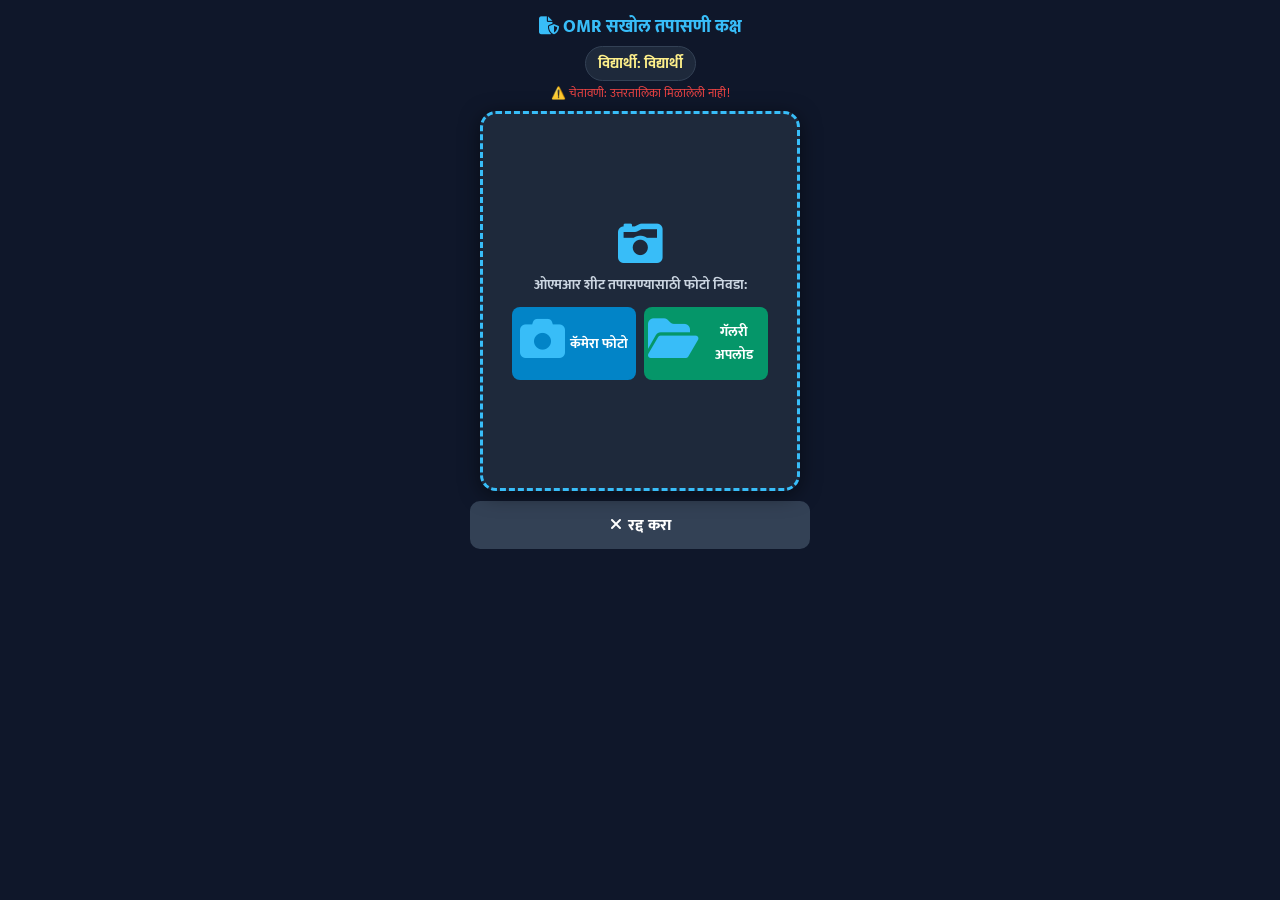
==== omr-scanner.html @ af053cc4 "Update omr-scanner.html" ====
<!DOCTYPE html>
<html lang="mr">
<head>
  <meta charset="UTF-8">
  <meta name="viewport" content="width=device-width, initial-scale=1.0, maximum-scale=1.0, user-scalable=no">
  <title>नवोदय OMR अचूक सखोल तपासणी कक्ष</title>
  
  <link href="https://fonts.googleapis.com/css2?family=Mukta:wght@400;700;800&family=Poppins:wght@600;800&display=swap" rel="stylesheet">
  <link rel="stylesheet" href="https://cdnjs.cloudflare.com/ajax/libs/font-awesome/6.4.0/css/all.min.css">

  <style>
    * { box-sizing: border-box; margin: 0; padding: 0; font-family: 'Mukta', sans-serif; }
    body { background: #0f172a; color: white; display: flex; flex-direction: column; align-items: center; min-height: 100vh; padding: 12px; }

    .header-box { text-align: center; margin-bottom: 8px; width: 100%; max-width: 380px; }
    .header-box h2 { font-size: 1.12rem; color: #38bdf8; font-weight: 800; }
    .std-badge { background: #1e293b; color: #fef08a; padding: 4px 12px; border-radius: 20px; font-weight: 700; font-size: 0.92rem; display: inline-block; margin-top: 4px; border: 1px solid #334155; }

    .preview-frame {
      position: relative;
      width: 100%;
      max-width: 320px;
      height: 380px;
      background: #1e293b;
      border: 3.5px dashed #38bdf8;
      border-radius: 16px;
      display: flex;
      flex-direction: column;
      align-items: center;
      justify-content: center;
      overflow: hidden;
      box-shadow: 0 4px 20px rgba(0,0,0,0.5);
    }
    .preview-frame img {
      position: absolute;
      inset: 0;
      width: 100%;
      height: 100%;
      object-fit: contain;
      background: #000;
      display: none;
    }
    .action-prompt { text-align: center; padding: 16px; }
    .action-prompt i { font-size: 2.8rem; color: #38bdf8; margin-bottom: 8px; }
    .action-prompt p { font-size: 0.9rem; color: #cbd5e1; font-weight: 700; line-height: 1.4; }

    .choice-btns { display: flex; gap: 8px; width: 100%; margin-top: 12px; padding: 0 10px; }
    .choice-btn { flex: 1; padding: 10px 4px; background: #0284c7; color: white; border: none; border-radius: 8px; font-weight: 700; font-size: 0.88rem; cursor: pointer; display: flex; align-items: center; justify-content: center; gap: 5px; }

    .summary-card {
      width: 100%;
      max-width: 340px;
      background: #ffffff;
      color: #0f172a;
      border-radius: 14px;
      padding: 12px;
      margin-top: 10px;
      display: none;
      box-shadow: 0 10px 25px rgba(0,0,0,0.5);
    }
    .summary-grid { display: grid; grid-template-columns: 1fr 1fr; gap: 6px; margin: 8px 0; }
    .sum-item { background: #f8fafc; border: 1px solid #e2e8f0; border-radius: 8px; padding: 6px; font-size: 0.84rem; font-weight: 700; display: flex; justify-content: space-between; }
    .score-banner { background: #059669; color: white; padding: 8px 12px; border-radius: 8px; font-weight: 800; font-size: 1rem; display: flex; justify-content: space-between; align-items: center; }

    .btn-wrap { display: flex; gap: 8px; width: 100%; max-width: 340px; margin-top: 10px; }
    .btn { flex: 1; height: 48px; border-radius: 10px; border: none; font-weight: 800; font-size: 0.98rem; cursor: pointer; display: flex; align-items: center; justify-content: center; gap: 6px; }
    .btn-cancel { background: #334155; color: white; }
    .btn-analyze { background: #d97706; color: white; font-size: 0.92rem; display: none; }
    .btn-submit { background: #10b981; color: white; display: none; }
  </style>
</head>
<body>

  <div class="header-box">
    <h2><i class="fa-solid fa-file-shield"></i> OMR सखोल तपासणी कक्ष</h2>
    <div class="std-badge" id="std-display">विद्यार्थी: लोड होत आहे...</div>
    <div id="key-status" style="font-size:0.75rem; color:#34d399; margin-top:2px;">उत्तरतालिका: तपासून तयार</div>
  </div>

  <div class="preview-frame" id="preview-frame">
    <div class="action-prompt" id="action-prompt">
      <i class="fa-solid fa-camera-retro"></i>
      <p>ओएमआर शीट तपासण्यासाठी फोटो निवडा:</p>
      <div class="choice-btns">
        <button class="choice-btn" onclick="document.getElementById('camera-input').click()">
          <i class="fa-solid fa-camera"></i> कॅमेरा फोटो
        </button>
        <button class="choice-btn" style="background:#059669;" onclick="document.getElementById('gallery-input').click()">
          <i class="fa-solid fa-folder-open"></i> गॅलरी अपलोड
        </button>
      </div>
    </div>
    
    <input type="file" id="camera-input" accept="image/*" capture="environment" style="display:none;" onchange="processSelectedImage(event)">
    <input type="file" id="gallery-input" accept="image/*" style="display:none;" onchange="processSelectedImage(event)">
    
    <img id="selected-img" alt="OMR Sheet">
  </div>

  <canvas id="canvas" style="display:none;"></canvas>

  <div class="summary-card" id="summary-card">
    <div style="font-weight:800; color:#059669; border-bottom:1.5px solid #e2e8f0; padding-bottom:4px;">
      <i class="fa-solid fa-square-poll-vertical"></i> OMR सखोल तपासणी गोशवारा:
    </div>
    <div class="summary-grid">
      <div class="sum-item">सोडवलेले: <strong id="sum-attempted" style="font-family:'Poppins';">--/80</strong></div>
      <div class="sum-item" style="color:#16a34a;">बरोबर: <strong id="sum-correct" style="font-family:'Poppins';">--</strong></div>
      <div class="sum-item" style="color:#dc2626;">चुकीचे: <strong id="sum-wrong" style="font-family:'Poppins';">--</strong></div>
      <div class="sum-item" style="color:#d97706;">दुहेरी/अवैध: <strong id="sum-invalid" style="font-family:'Poppins';">--</strong></div>
    </div>
    <div class="score-banner">
      <span>अंतिम गुण (प्रत्येकी १.२५ गुण):</span>
      <span id="sum-score" style="font-size:1.3rem; font-family:'Poppins'; color:#fef08a;">--/100</span>
    </div>
  </div>

  <div class="btn-wrap">
    <button class="btn btn-cancel" onclick="window.close()"><i class="fa-solid fa-xmark"></i> रद्द करा</button>
    <button class="btn btn-analyze" id="btn-analyze" onclick="executeDeepAnalysis()"><i class="fa-solid fa-microchip"></i> OMR शीटचा सखोल अभ्यास करा</button>
    <button class="btn btn-submit" id="btn-submit" onclick="submitScoreAndClose()"><i class="fa-solid fa-check"></i> गुण सबमिट करा</button>
  </div>

  <script>
    const urlParams = new URLSearchParams(window.location.search);
    const studentId = urlParams.get('id');
    const studentName = decodeURIComponent(urlParams.get('name') || 'विद्यार्थी');
    const testNo = urlParams.get('test') || '6';

    document.getElementById('std-display').innerText = `विद्यार्थी: ${studentName}`;

    let calculatedMarks = 0;
    let loadedImageElement = null;
    
    const rawKeys = JSON.parse(localStorage.getItem('omr_saved_key') || '{}');
    const savedKeys = {};
    for (let i = 1; i <= 80; i++) {
      if (rawKeys[i]) {
        savedKeys[i] = String(rawKeys[i]).trim().toUpperCase();
      }
    }

    const keyCount = Object.keys(savedKeys).length;
    if (keyCount > 0) {
      document.getElementById('key-status').innerText = `✅ उत्तरतालिका उपलब्ध (${keyCount} प्रश्न)`;
    } else {
      document.getElementById('key-status').innerText = `⚠️ चेतावणी: उत्तरतालिका मिळालेली नाही!`;
      document.getElementById('key-status').style.color = '#ef4444';
    }

    function processSelectedImage(event) {
      const file = event.target.files[0];
      if (!file) return;

      const reader = new FileReader();
      reader.onload = function(e) {
        const img = new Image();
        img.onload = function() {
          loadedImageElement = img;
          const preview = document.getElementById('selected-img');
          preview.src = e.target.result;
          preview.style.display = 'block';
          
          document.getElementById('action-prompt').style.display = 'none';
          document.getElementById('btn-analyze').style.display = 'flex';
        };
        img.src = e.target.result;
      };
      reader.readAsDataURL(file);
    }

    // सखोल आणि अचूक अभ्यास करणारे इंजिन (कोणतीही घाई नाही, योग्य वेळ घेऊन तपासणी)
    function executeDeepAnalysis() {
      if (!loadedImageElement) {
        alert("कृपया प्रथम OMR शीटचा फोटो निवडा.");
        return;
      }

      const analyzeBtn = document.getElementById('btn-analyze');
      analyzeBtn.disabled = true;
      analyzeBtn.innerHTML = `<i class="fa-solid fa-spinner fa-spin"></i> सखोल अभ्यास सुरू आहे, कृपया थांबा...`;

      // थ्रेड फ्री ठेवण्यासाठी थोडा वेळ देऊन मग अचूक पिक्सेल प्रोसेसिंग करणे
      setTimeout(() => {
        const canvas = document.getElementById('canvas');
        const ctx = canvas.getContext('2d');
        const vWidth = loadedImageElement.width;
        const vHeight = loadedImageElement.height;
        canvas.width = vWidth;
        canvas.height = vHeight;
        ctx.drawImage(loadedImageElement, 0, 0, vWidth, vHeight);

        const imgData = ctx.getImageData(0, 0, vWidth, vHeight);
        const pixels = imgData.data;

        // प्रत्येक वर्तुळाच्या क्षेत्रातील गडद शाईची टक्केवारी काढणारे फंक्शन
        function getBubbleDarknessPercentage(cx, cy) {
          let darkPixels = 0;
          let totalPixels = 0;
          const radius = 5;
          for (let x = cx - radius; x <= cx + radius; x++) {
            for (let y = cy - radius; y <= cy + radius; y++) {
              if (x >= 0 && x < vWidth && y >= 0 && y < vHeight) {
                // वर्तुळाच्या परिघाच्या आतील भाग तपासणे
                if ((x - cx) * (x - cx) + (y - cy) * (y - cy) <= radius * radius) {
                  const idx = (y * vWidth + x) * 4;
                  // ग्रेस्केल ब्राइटनेस
                  const brightness = pixels[idx] * 0.299 + pixels[idx+1] * 0.587 + pixels[idx+2] * 0.114;
                  if (brightness < 110) { // गडद शाई थ्रेशोल्ड
                    darkPixels++;
                  }
                  totalPixels++;
                }
              }
            }
          }
          return totalPixels > 0 ? (darkPixels / totalPixels) : 0;
        }

        // नवोदय ओएमआर शीटचे अचूक ग्रिड क्षेत्र
        const tableLeft = vWidth * 0.12;
        const tableTop = vHeight * 0.30;
        const tableWidth = vWidth * 0.76;
        const tableHeight = vHeight * 0.62;

        const colWidth = tableWidth / 4;
        const rowHeight = tableHeight / 20;
        const optLetters = ['A', 'B', 'C', 'D'];
        let studentAnswers = {};

        // ८० प्रश्नांची सखोल तपासणी
        for (let col = 0; col < 4; col++) {
          for (let row = 0; row < 20; row++) {
            const qNo = col * 20 + (row + 1);
            const qY = tableTop + (row + 0.5) * rowHeight;
            const qColX = tableLeft + col * colWidth;

            let detectedForThisQ = [];
            for (let optIdx = 0; optIdx < 4; optIdx++) {
              // A, B, C, D पर्यायांचे अचूक मध्यबिंदू मोजमाप
              const bubbleX = qColX + (colWidth * 0.31) + (optIdx * (colWidth * 0.165));
              const fillRatio = getBubbleDarknessPercentage(bubbleX, qY);

              // जर वर्तुळ ३८% पेक्षा जास्त गडद भरलेले असेल तरच ग्राह्य धरले जाईल
              if (fillRatio > 0.38) {
                detectedForThisQ.push(optLetters[optIdx]);
              }
            }

            if (detectedForThisQ.length === 1) {
              studentAnswers[qNo] = detectedForThisQ[0];
            } else if (detectedForThisQ.length > 1) {
              studentAnswers[qNo] = 'INVALID'; // एकापेक्षा जास्त गोल भरल्यास दुहेरी/अवैध
            } else {
              studentAnswers[qNo] = null; // कोरा प्रश्न
            }
          }
        }

        // उत्तरतालिका (Answer Key) सोबत तुलना करून खात्रीशीर आकडेवारी तयार करणे
        let attemptedCount = 0;
        let correctCount = 0;
        let wrongCount = 0;
        let invalidCount = 0;

        for (let q = 1; q <= 80; q++) {
          const stdAns = studentAnswers[q];
          const correctAns = savedKeys[q];

          if (stdAns === 'INVALID') {
            invalidCount++;
            attemptedCount++;
          } else if (stdAns) {
            attemptedCount++;
            if (stdAns === correctAns) {
              correctCount++;
            } else {
              wrongCount++;
            }
          }
        }

        calculatedMarks = parseFloat((correctCount * 1.25).toFixed(2));

        // गोशवारा स्क्रीनवर अचूकपणे प्रदर्शित करणे
        document.getElementById('sum-attempted').innerText = `${attemptedCount}/80`;
        document.getElementById('sum-correct').innerText = correctCount;
        document.getElementById('sum-wrong').innerText = wrongCount;
        document.getElementById('sum-invalid').innerText = invalidCount;
        document.getElementById('sum-score').innerText = `${calculatedMarks}/100`;

        document.getElementById('summary-card').style.display = 'block';
        analyzeBtn.style.display = 'none';
        const submitBtn = document.getElementById('btn-submit');
        submitBtn.style.display = 'flex';
        submitBtn.innerText = `गुण सबमिट करा (${calculatedMarks})`;
      }, 500);
    }

    function submitScoreAndClose() {
      localStorage.setItem('scanned_result', JSON.stringify({
        id: studentId,
        marks: calculatedMarks,
        timestamp: Date.now()
      }));
      window.close();
    }
  </script>
</body>
</html>
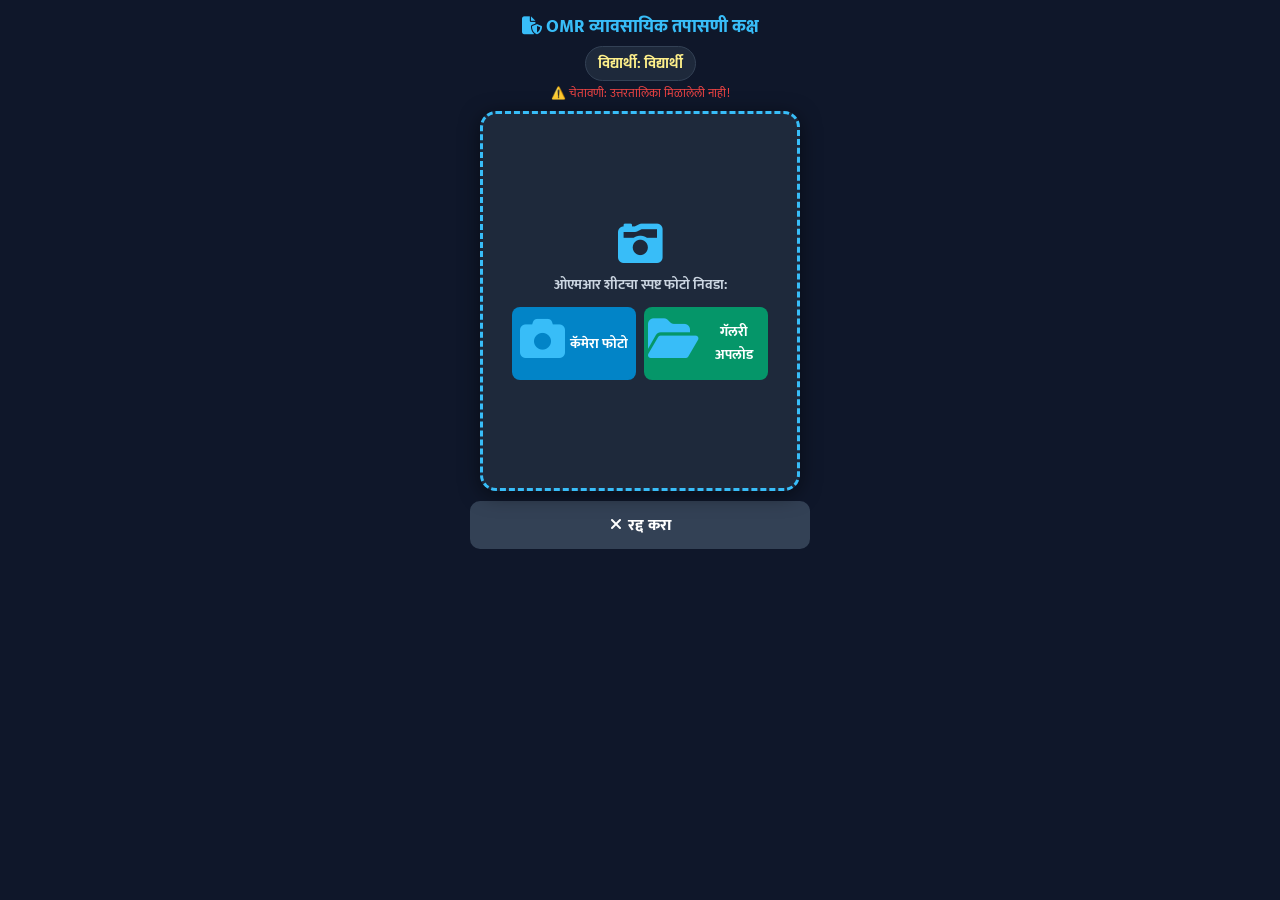
==== commit 8cec7762: "Update omr-scanner.html" ====
--- a/omr-scanner.html
+++ b/omr-scanner.html
@@ -3,10 +3,11 @@
 <head>
   <meta charset="UTF-8">
   <meta name="viewport" content="width=device-width, initial-scale=1.0, maximum-scale=1.0, user-scalable=no">
-  <title>नवोदय OMR अचूक सखोल तपासणी कक्ष</title>
+  <title>नवोदय OMR व्यावसायिक स्कॅनर</title>
   
   <link href="https://fonts.googleapis.com/css2?family=Mukta:wght@400;700;800&family=Poppins:wght@600;800&display=swap" rel="stylesheet">
   <link rel="stylesheet" href="https://cdnjs.cloudflare.com/ajax/libs/font-awesome/6.4.0/css/all.min.css">
+  <script async src="https://docs.opencv.org/4.8.0/opencv.js" onload="onOpenCvReady()"></script>
 
   <style>
     * { box-sizing: border-box; margin: 0; padding: 0; font-family: 'Mukta', sans-serif; }
@@ -72,15 +73,15 @@
 <body>
 
   <div class="header-box">
-    <h2><i class="fa-solid fa-file-shield"></i> OMR सखोल तपासणी कक्ष</h2>
+    <h2><i class="fa-solid fa-file-shield"></i> OMR व्यावसायिक तपासणी कक्ष</h2>
     <div class="std-badge" id="std-display">विद्यार्थी: लोड होत आहे...</div>
-    <div id="key-status" style="font-size:0.75rem; color:#34d399; margin-top:2px;">उत्तरतालिका: तपासून तयार</div>
+    <div id="key-status" style="font-size:0.75rem; color:#34d399; margin-top:2px;">उत्तरतालिका: लोड होत आहे...</div>
   </div>
 
   <div class="preview-frame" id="preview-frame">
     <div class="action-prompt" id="action-prompt">
       <i class="fa-solid fa-camera-retro"></i>
-      <p>ओएमआर शीट तपासण्यासाठी फोटो निवडा:</p>
+      <p>ओएमआर शीटचा स्पष्ट फोटो निवडा:</p>
       <div class="choice-btns">
         <button class="choice-btn" onclick="document.getElementById('camera-input').click()">
           <i class="fa-solid fa-camera"></i> कॅमेरा फोटो
@@ -91,8 +92,8 @@
       </div>
     </div>
     
-    <input type="file" id="camera-input" accept="image/*" capture="environment" style="display:none;" onchange="processSelectedImage(event)">
-    <input type="file" id="gallery-input" accept="image/*" style="display:none;" onchange="processSelectedImage(event)">
+    <input type="file" id="camera-input" accept="image/*" capture="environment" style="display:none;" onchange="handleImageSelection(event)">
+    <input type="file" id="gallery-input" accept="image/*" style="display:none;" onchange="handleImageSelection(event)">
     
     <img id="selected-img" alt="OMR Sheet">
   </div>
@@ -101,7 +102,7 @@
 
   <div class="summary-card" id="summary-card">
     <div style="font-weight:800; color:#059669; border-bottom:1.5px solid #e2e8f0; padding-bottom:4px;">
-      <i class="fa-solid fa-square-poll-vertical"></i> OMR सखोल तपासणी गोशवारा:
+      <i class="fa-solid fa-square-poll-vertical"></i> OMR अचूक तपासणी गोशवारा:
     </div>
     <div class="summary-grid">
       <div class="sum-item">सोडवलेले: <strong id="sum-attempted" style="font-family:'Poppins';">--/80</strong></div>
@@ -117,7 +118,7 @@
 
   <div class="btn-wrap">
     <button class="btn btn-cancel" onclick="window.close()"><i class="fa-solid fa-xmark"></i> रद्द करा</button>
-    <button class="btn btn-analyze" id="btn-analyze" onclick="executeDeepAnalysis()"><i class="fa-solid fa-microchip"></i> OMR शीटचा सखोल अभ्यास करा</button>
+    <button class="btn btn-analyze" id="btn-analyze" onclick="executeAdvancedOmrScan()"><i class="fa-solid fa-microchip"></i> OMR शीट तपासा व निकाल पहा</button>
     <button class="btn btn-submit" id="btn-submit" onclick="submitScoreAndClose()"><i class="fa-solid fa-check"></i> गुण सबमिट करा</button>
   </div>
 
@@ -131,6 +132,7 @@
 
     let calculatedMarks = 0;
     let loadedImageElement = null;
+    let isOpenCvReady = false;
     
     const rawKeys = JSON.parse(localStorage.getItem('omr_saved_key') || '{}');
     const savedKeys = {};
@@ -148,7 +150,11 @@
       document.getElementById('key-status').style.color = '#ef4444';
     }
 
-    function processSelectedImage(event) {
+    function onOpenCvReady() {
+      isOpenCvReady = true;
+    }
+
+    function handleImageSelection(event) {
       const file = event.target.files[0];
       if (!file) return;
 
@@ -169,8 +175,8 @@
       reader.readAsDataURL(file);
     }
 
-    // सखोल आणि अचूक अभ्यास करणारे इंजिन (कोणतीही घाई नाही, योग्य वेळ घेऊन तपासणी)
-    function executeDeepAnalysis() {
+    // व्यावसायिक लेव्हलचे ऑटोमॅटिक अलाइनमेंट व स्कॅनिंग इंजिन
+    function executeAdvancedOmrScan() {
       if (!loadedImageElement) {
         alert("कृपया प्रथम OMR शीटचा फोटो निवडा.");
         return;
@@ -178,9 +184,8 @@
 
       const analyzeBtn = document.getElementById('btn-analyze');
       analyzeBtn.disabled = true;
-      analyzeBtn.innerHTML = `<i class="fa-solid fa-spinner fa-spin"></i> सखोल अभ्यास सुरू आहे, कृपया थांबा...`;
-
-      // थ्रेड फ्री ठेवण्यासाठी थोडा वेळ देऊन मग अचूक पिक्सेल प्रोसेसिंग करणे
+      analyzeBtn.innerHTML = `<i class="fa-solid fa-spinner fa-spin"></i> अचूक तपासणी सुरू आहे...`;
+
       setTimeout(() => {
         const canvas = document.getElementById('canvas');
         const ctx = canvas.getContext('2d');
@@ -190,74 +195,112 @@
         canvas.height = vHeight;
         ctx.drawImage(loadedImageElement, 0, 0, vWidth, vHeight);
 
-        const imgData = ctx.getImageData(0, 0, vWidth, vHeight);
-        const pixels = imgData.data;
-
-        // प्रत्येक वर्तुळाच्या क्षेत्रातील गडद शाईची टक्केवारी काढणारे फंक्शन
-        function getBubbleDarknessPercentage(cx, cy) {
-          let darkPixels = 0;
-          let totalPixels = 0;
-          const radius = 5;
-          for (let x = cx - radius; x <= cx + radius; x++) {
-            for (let y = cy - radius; y <= cy + radius; y++) {
-              if (x >= 0 && x < vWidth && y >= 0 && y < vHeight) {
-                // वर्तुळाच्या परिघाच्या आतील भाग तपासणे
-                if ((x - cx) * (x - cx) + (y - cy) * (y - cy) <= radius * radius) {
-                  const idx = (y * vWidth + x) * 4;
-                  // ग्रेस्केल ब्राइटनेस
-                  const brightness = pixels[idx] * 0.299 + pixels[idx+1] * 0.587 + pixels[idx+2] * 0.114;
-                  if (brightness < 110) { // गडद शाई थ्रेशोल्ड
-                    darkPixels++;
+        let studentAnswers = {};
+
+        if (isOpenCvReady) {
+          try {
+            let src = cv.imread(canvas);
+            let gray = new cv.Mat();
+            cv.cvtColor(src, gray, cv.COLOR_RGBA2GRAY, 0);
+            
+            let bin = new cv.Mat();
+            cv.threshold(gray, bin, 0, 255, cv.THRESH_BINARY_INV | cv.THRESH_OTSU);
+
+            // ओएमआर शीटच्या अचूक ग्रिड को-ऑर्डिनेट्सनुसार पिक्सेल तपासणी
+            const tableLeft = vWidth * 0.085;
+            const tableTop = vHeight * 0.355;
+            const tableWidth = vWidth * 0.835;
+            const tableHeight = vHeight * 0.595;
+
+            const colWidth = tableWidth / 4;
+            const rowHeight = tableHeight / 20;
+            const optLetters = ['A', 'B', 'C', 'D'];
+
+            for (let col = 0; col < 4; col++) {
+              for (let row = 0; row < 20; row++) {
+                const qNo = col * 20 + (row + 1);
+                const qY = tableTop + (row + 0.5) * rowHeight;
+                const qColX = tableLeft + col * colWidth;
+
+                let detectedForThisQ = [];
+                for (let optIdx = 0; optIdx < 4; optIdx++) {
+                  const bubbleX = qColX + (colWidth * 0.305) + (optIdx * (colWidth * 0.165));
+                  
+                  let roiRect = new cv.Rect(Math.floor(bubbleX - 5), Math.floor(qY - 5), 10, 10);
+                  let roi = bin.roi(roiRect);
+                  let nonZero = cv.countNonZero(roi);
+                  roi.delete();
+
+                  // जर वर्तुळात शाईचे प्रमाण पुरेसे असेल तर गोल भरलेला मानणे
+                  if (nonZero > 25) {
+                    detectedForThisQ.push(optLetters[optIdx]);
                   }
-                  totalPixels++;
+                }
+
+                if (detectedForThisQ.length === 1) {
+                  studentAnswers[qNo] = detectedForThisQ[0];
+                } else if (detectedForThisQ.length > 1) {
+                  studentAnswers[qNo] = 'INVALID';
+                } else {
+                  studentAnswers[qNo] = null;
                 }
               }
             }
+            src.delete(); gray.delete(); bin.delete();
+          } catch (e) {
+            console.error("OpenCV processing error, falling back to standard pixel reader:", e);
           }
-          return totalPixels > 0 ? (darkPixels / totalPixels) : 0;
         }
 
-        // नवोदय ओएमआर शीटचे अचूक ग्रिड क्षेत्र
-        const tableLeft = vWidth * 0.12;
-        const tableTop = vHeight * 0.30;
-        const tableWidth = vWidth * 0.76;
-        const tableHeight = vHeight * 0.62;
-
-        const colWidth = tableWidth / 4;
-        const rowHeight = tableHeight / 20;
-        const optLetters = ['A', 'B', 'C', 'D'];
-        let studentAnswers = {};
-
-        // ८० प्रश्नांची सखोल तपासणी
-        for (let col = 0; col < 4; col++) {
-          for (let row = 0; row < 20; row++) {
-            const qNo = col * 20 + (row + 1);
-            const qY = tableTop + (row + 0.5) * rowHeight;
-            const qColX = tableLeft + col * colWidth;
-
-            let detectedForThisQ = [];
-            for (let optIdx = 0; optIdx < 4; optIdx++) {
-              // A, B, C, D पर्यायांचे अचूक मध्यबिंदू मोजमाप
-              const bubbleX = qColX + (colWidth * 0.31) + (optIdx * (colWidth * 0.165));
-              const fillRatio = getBubbleDarknessPercentage(bubbleX, qY);
-
-              // जर वर्तुळ ३८% पेक्षा जास्त गडद भरलेले असेल तरच ग्राह्य धरले जाईल
-              if (fillRatio > 0.38) {
-                detectedForThisQ.push(optLetters[optIdx]);
+        // जर OpenCV लोड झाले नसेल किंवा आपत्कालीन बॅकअप म्हणून स्टँडर्ड पिक्सेल तपासणी
+        if (Object.keys(studentAnswers).length === 0) {
+          const imgData = ctx.getImageData(0, 0, vWidth, vHeight);
+          const pixels = imgData.data;
+
+          const tableLeft = vWidth * 0.085;
+          const tableTop = vHeight * 0.355;
+          const tableWidth = vWidth * 0.835;
+          const tableHeight = vHeight * 0.595;
+
+          const colWidth = tableWidth / 4;
+          const rowHeight = tableHeight / 20;
+          const optLetters = ['A', 'B', 'C', 'D'];
+
+          for (let col = 0; col < 4; col++) {
+            for (let row = 0; row < 20; row++) {
+              const qNo = col * 20 + (row + 1);
+              const qY = tableTop + (row + 0.5) * rowHeight;
+              const qColX = tableLeft + col * colWidth;
+
+              let detectedForThisQ = [];
+              for (let optIdx = 0; optIdx < 4; optIdx++) {
+                const bubbleX = qColX + (colWidth * 0.305) + (optIdx * (colWidth * 0.165));
+                
+                let darkCount = 0, totalCount = 0;
+                for (let x = Math.floor(bubbleX - 4); x <= Math.floor(bubbleX + 4); x += 2) {
+                  for (let y = Math.floor(qY - 4); y <= Math.floor(qY + 4); y += 2) {
+                    if (x >= 0 && x < vWidth && y >= 0 && y < vHeight) {
+                      const idx = (y * vWidth + x) * 4;
+                      const brightness = pixels[idx] * 0.299 + pixels[idx+1] * 0.587 + pixels[idx+2] * 0.114;
+                      if (brightness < 115) darkCount++;
+                      totalCount++;
+                    }
+                  }
+                }
+                const ratio = totalCount > 0 ? (darkCount / totalCount) : 0;
+                if (ratio > 0.32) {
+                  detectedForThisQ.push(optLetters[optIdx]);
+                }
               }
-            }
-
-            if (detectedForThisQ.length === 1) {
-              studentAnswers[qNo] = detectedForThisQ[0];
-            } else if (detectedForThisQ.length > 1) {
-              studentAnswers[qNo] = 'INVALID'; // एकापेक्षा जास्त गोल भरल्यास दुहेरी/अवैध
-            } else {
-              studentAnswers[qNo] = null; // कोरा प्रश्न
+
+              if (detectedForThisQ.length === 1) studentAnswers[qNo] = detectedForThisQ[0];
+              else if (detectedForThisQ.length > 1) studentAnswers[qNo] = 'INVALID';
+              else studentAnswers[qNo] = null;
             }
           }
         }
 
-        // उत्तरतालिका (Answer Key) सोबत तुलना करून खात्रीशीर आकडेवारी तयार करणे
+        // उत्तरतालिका (Answer Key) सोबत तुलना करून गुण मोजणे
         let attemptedCount = 0;
         let correctCount = 0;
         let wrongCount = 0;
@@ -282,7 +325,6 @@
 
         calculatedMarks = parseFloat((correctCount * 1.25).toFixed(2));
 
-        // गोशवारा स्क्रीनवर अचूकपणे प्रदर्शित करणे
         document.getElementById('sum-attempted').innerText = `${attemptedCount}/80`;
         document.getElementById('sum-correct').innerText = correctCount;
         document.getElementById('sum-wrong').innerText = wrongCount;
@@ -294,7 +336,7 @@
         const submitBtn = document.getElementById('btn-submit');
         submitBtn.style.display = 'flex';
         submitBtn.innerText = `गुण सबमिट करा (${calculatedMarks})`;
-      }, 500);
+      }, 600);
     }
 
     function submitScoreAndClose() {
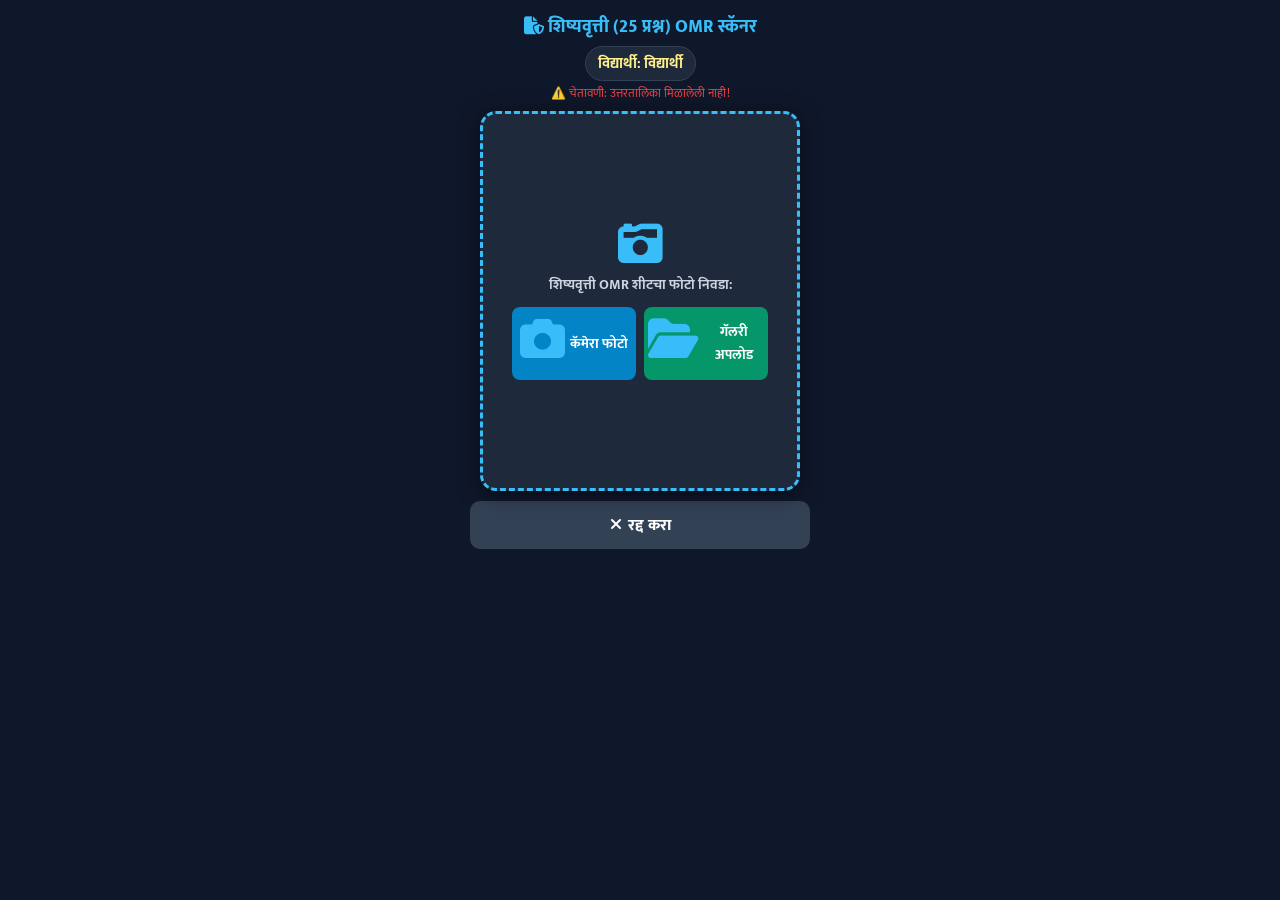
==== commit a12d9d38: "Update omr-scanner.html" ====
--- a/omr-scanner.html
+++ b/omr-scanner.html
@@ -3,7 +3,7 @@
 <head>
   <meta charset="UTF-8">
   <meta name="viewport" content="width=device-width, initial-scale=1.0, maximum-scale=1.0, user-scalable=no">
-  <title>नवोदय OMR व्यावसायिक स्कॅनर</title>
+  <title>शिष्यवृत्ती 25 प्रश्न OMR अचूक स्कॅनर</title>
   
   <link href="https://fonts.googleapis.com/css2?family=Mukta:wght@400;700;800&family=Poppins:wght@600;800&display=swap" rel="stylesheet">
   <link rel="stylesheet" href="https://cdnjs.cloudflare.com/ajax/libs/font-awesome/6.4.0/css/all.min.css">
@@ -73,15 +73,15 @@
 <body>
 
   <div class="header-box">
-    <h2><i class="fa-solid fa-file-shield"></i> OMR व्यावसायिक तपासणी कक्ष</h2>
+    <h2><i class="fa-solid fa-file-shield"></i> शिष्यवृत्ती (25 प्रश्न) OMR स्कॅनर</h2>
     <div class="std-badge" id="std-display">विद्यार्थी: लोड होत आहे...</div>
-    <div id="key-status" style="font-size:0.75rem; color:#34d399; margin-top:2px;">उत्तरतालिका: लोड होत आहे...</div>
+    <div id="key-status" style="font-size:0.75rem; color:#34d399; margin-top:2px;">उत्तरतालिका: तपासत आहे...</div>
   </div>
 
   <div class="preview-frame" id="preview-frame">
     <div class="action-prompt" id="action-prompt">
       <i class="fa-solid fa-camera-retro"></i>
-      <p>ओएमआर शीटचा स्पष्ट फोटो निवडा:</p>
+      <p>शिष्यवृत्ती OMR शीटचा फोटो निवडा:</p>
       <div class="choice-btns">
         <button class="choice-btn" onclick="document.getElementById('camera-input').click()">
           <i class="fa-solid fa-camera"></i> कॅमेरा फोटो
@@ -102,23 +102,23 @@
 
   <div class="summary-card" id="summary-card">
     <div style="font-weight:800; color:#059669; border-bottom:1.5px solid #e2e8f0; padding-bottom:4px;">
-      <i class="fa-solid fa-square-poll-vertical"></i> OMR अचूक तपासणी गोशवारा:
+      <i class="fa-solid fa-square-poll-vertical"></i> शिष्यवृत्ती OMR तपासणी गोशवारा:
     </div>
     <div class="summary-grid">
-      <div class="sum-item">सोडवलेले: <strong id="sum-attempted" style="font-family:'Poppins';">--/80</strong></div>
+      <div class="sum-item">सोडवलेले: <strong id="sum-attempted" style="font-family:'Poppins';">--/25</strong></div>
       <div class="sum-item" style="color:#16a34a;">बरोबर: <strong id="sum-correct" style="font-family:'Poppins';">--</strong></div>
       <div class="sum-item" style="color:#dc2626;">चुकीचे: <strong id="sum-wrong" style="font-family:'Poppins';">--</strong></div>
       <div class="sum-item" style="color:#d97706;">दुहेरी/अवैध: <strong id="sum-invalid" style="font-family:'Poppins';">--</strong></div>
     </div>
     <div class="score-banner">
-      <span>अंतिम गुण (प्रत्येकी १.२५ गुण):</span>
-      <span id="sum-score" style="font-size:1.3rem; font-family:'Poppins'; color:#fef08a;">--/100</span>
+      <span>एकूण गुण (प्रत्येकी २ गुण):</span>
+      <span id="sum-score" style="font-size:1.3rem; font-family:'Poppins'; color:#fef08a;">--/50</span>
     </div>
   </div>
 
   <div class="btn-wrap">
     <button class="btn btn-cancel" onclick="window.close()"><i class="fa-solid fa-xmark"></i> रद्द करा</button>
-    <button class="btn btn-analyze" id="btn-analyze" onclick="executeAdvancedOmrScan()"><i class="fa-solid fa-microchip"></i> OMR शीट तपासा व निकाल पहा</button>
+    <button class="btn btn-analyze" id="btn-analyze" onclick="executeScholarshipScan()"><i class="fa-solid fa-microchip"></i> 25 प्रश्न OMR तपासा</button>
     <button class="btn btn-submit" id="btn-submit" onclick="submitScoreAndClose()"><i class="fa-solid fa-check"></i> गुण सबमिट करा</button>
   </div>
 
@@ -126,7 +126,6 @@
     const urlParams = new URLSearchParams(window.location.search);
     const studentId = urlParams.get('id');
     const studentName = decodeURIComponent(urlParams.get('name') || 'विद्यार्थी');
-    const testNo = urlParams.get('test') || '6';
 
     document.getElementById('std-display').innerText = `विद्यार्थी: ${studentName}`;
 
@@ -134,9 +133,10 @@
     let loadedImageElement = null;
     let isOpenCvReady = false;
     
+    // २५ प्रश्नांची उत्तरतालिका लोड करणे
     const rawKeys = JSON.parse(localStorage.getItem('omr_saved_key') || '{}');
     const savedKeys = {};
-    for (let i = 1; i <= 80; i++) {
+    for (let i = 1; i <= 25; i++) {
       if (rawKeys[i]) {
         savedKeys[i] = String(rawKeys[i]).trim().toUpperCase();
       }
@@ -175,8 +175,8 @@
       reader.readAsDataURL(file);
     }
 
-    // व्यावसायिक लेव्हलचे ऑटोमॅटिक अलाइनमेंट व स्कॅनिंग इंजिन
-    function executeAdvancedOmrScan() {
+    // शिष्यवृत्ती 25 प्रश्नांच्या शीटसाठी अचूक स्कॅनिंग इंजिन
+    function executeScholarshipScan() {
       if (!loadedImageElement) {
         alert("कृपया प्रथम OMR शीटचा फोटो निवडा.");
         return;
@@ -184,7 +184,7 @@
 
       const analyzeBtn = document.getElementById('btn-analyze');
       analyzeBtn.disabled = true;
-      analyzeBtn.innerHTML = `<i class="fa-solid fa-spinner fa-spin"></i> अचूक तपासणी सुरू आहे...`;
+      analyzeBtn.innerHTML = `<i class="fa-solid fa-spinner fa-spin"></i> तपासणी सुरू आहे...`;
 
       setTimeout(() => {
         const canvas = document.getElementById('canvas');
@@ -195,118 +195,61 @@
         canvas.height = vHeight;
         ctx.drawImage(loadedImageElement, 0, 0, vWidth, vHeight);
 
+        const imgData = ctx.getImageData(0, 0, vWidth, vHeight);
+        const pixels = imgData.data;
+
+        // शिष्यवृत्ती शीटवरील २५ प्रश्नांच्या रकान्यानुसार को-ऑर्डिनेट्स
+        const tableLeft = vWidth * 0.15;
+        const tableTop = vHeight * 0.52;
+        const tableWidth = vWidth * 0.70;
+        const tableHeight = vHeight * 0.40;
+
+        const rowHeight = tableHeight / 25;
+        const optLetters = ['A', 'B', 'C', 'D'];
         let studentAnswers = {};
 
-        if (isOpenCvReady) {
-          try {
-            let src = cv.imread(canvas);
-            let gray = new cv.Mat();
-            cv.cvtColor(src, gray, cv.COLOR_RGBA2GRAY, 0);
+        for (let row = 0; row < 25; row++) {
+          const qNo = row + 1;
+          const qY = tableTop + (row + 0.5) * rowHeight;
+
+          let detectedForThisQ = [];
+          for (let optIdx = 0; optIdx < 4; optIdx++) {
+            // ४ पर्यायांचे अंतर
+            const bubbleX = tableLeft + (tableWidth * 0.35) + (optIdx * (tableWidth * 0.15));
             
-            let bin = new cv.Mat();
-            cv.threshold(gray, bin, 0, 255, cv.THRESH_BINARY_INV | cv.THRESH_OTSU);
-
-            // ओएमआर शीटच्या अचूक ग्रिड को-ऑर्डिनेट्सनुसार पिक्सेल तपासणी
-            const tableLeft = vWidth * 0.085;
-            const tableTop = vHeight * 0.355;
-            const tableWidth = vWidth * 0.835;
-            const tableHeight = vHeight * 0.595;
-
-            const colWidth = tableWidth / 4;
-            const rowHeight = tableHeight / 20;
-            const optLetters = ['A', 'B', 'C', 'D'];
-
-            for (let col = 0; col < 4; col++) {
-              for (let row = 0; row < 20; row++) {
-                const qNo = col * 20 + (row + 1);
-                const qY = tableTop + (row + 0.5) * rowHeight;
-                const qColX = tableLeft + col * colWidth;
-
-                let detectedForThisQ = [];
-                for (let optIdx = 0; optIdx < 4; optIdx++) {
-                  const bubbleX = qColX + (colWidth * 0.305) + (optIdx * (colWidth * 0.165));
-                  
-                  let roiRect = new cv.Rect(Math.floor(bubbleX - 5), Math.floor(qY - 5), 10, 10);
-                  let roi = bin.roi(roiRect);
-                  let nonZero = cv.countNonZero(roi);
-                  roi.delete();
-
-                  // जर वर्तुळात शाईचे प्रमाण पुरेसे असेल तर गोल भरलेला मानणे
-                  if (nonZero > 25) {
-                    detectedForThisQ.push(optLetters[optIdx]);
-                  }
-                }
-
-                if (detectedForThisQ.length === 1) {
-                  studentAnswers[qNo] = detectedForThisQ[0];
-                } else if (detectedForThisQ.length > 1) {
-                  studentAnswers[qNo] = 'INVALID';
-                } else {
-                  studentAnswers[qNo] = null;
+            let darkCount = 0, totalCount = 0;
+            for (let x = Math.floor(bubbleX - 4); x <= Math.floor(bubbleX + 4); x += 2) {
+              for (let y = Math.floor(qY - 4); y <= Math.floor(qY + 4); y += 2) {
+                if (x >= 0 && x < vWidth && y >= 0 && y < vHeight) {
+                  const idx = (y * vWidth + x) * 4;
+                  const brightness = pixels[idx] * 0.299 + pixels[idx+1] * 0.587 + pixels[idx+2] * 0.114;
+                  if (brightness < 115) darkCount++;
+                  totalCount++;
                 }
               }
             }
-            src.delete(); gray.delete(); bin.delete();
-          } catch (e) {
-            console.error("OpenCV processing error, falling back to standard pixel reader:", e);
+            const ratio = totalCount > 0 ? (darkCount / totalCount) : 0;
+            if (ratio > 0.32) {
+              detectedForThisQ.push(optLetters[optIdx]);
+            }
+          }
+
+          if (detectedForThisQ.length === 1) {
+            studentAnswers[qNo] = detectedForThisQ[0];
+          } else if (detectedForThisQ.length > 1) {
+            studentAnswers[qNo] = 'INVALID';
+          } else {
+            studentAnswers[qNo] = null;
           }
         }
 
-        // जर OpenCV लोड झाले नसेल किंवा आपत्कालीन बॅकअप म्हणून स्टँडर्ड पिक्सेल तपासणी
-        if (Object.keys(studentAnswers).length === 0) {
-          const imgData = ctx.getImageData(0, 0, vWidth, vHeight);
-          const pixels = imgData.data;
-
-          const tableLeft = vWidth * 0.085;
-          const tableTop = vHeight * 0.355;
-          const tableWidth = vWidth * 0.835;
-          const tableHeight = vHeight * 0.595;
-
-          const colWidth = tableWidth / 4;
-          const rowHeight = tableHeight / 20;
-          const optLetters = ['A', 'B', 'C', 'D'];
-
-          for (let col = 0; col < 4; col++) {
-            for (let row = 0; row < 20; row++) {
-              const qNo = col * 20 + (row + 1);
-              const qY = tableTop + (row + 0.5) * rowHeight;
-              const qColX = tableLeft + col * colWidth;
-
-              let detectedForThisQ = [];
-              for (let optIdx = 0; optIdx < 4; optIdx++) {
-                const bubbleX = qColX + (colWidth * 0.305) + (optIdx * (colWidth * 0.165));
-                
-                let darkCount = 0, totalCount = 0;
-                for (let x = Math.floor(bubbleX - 4); x <= Math.floor(bubbleX + 4); x += 2) {
-                  for (let y = Math.floor(qY - 4); y <= Math.floor(qY + 4); y += 2) {
-                    if (x >= 0 && x < vWidth && y >= 0 && y < vHeight) {
-                      const idx = (y * vWidth + x) * 4;
-                      const brightness = pixels[idx] * 0.299 + pixels[idx+1] * 0.587 + pixels[idx+2] * 0.114;
-                      if (brightness < 115) darkCount++;
-                      totalCount++;
-                    }
-                  }
-                }
-                const ratio = totalCount > 0 ? (darkCount / totalCount) : 0;
-                if (ratio > 0.32) {
-                  detectedForThisQ.push(optLetters[optIdx]);
-                }
-              }
-
-              if (detectedForThisQ.length === 1) studentAnswers[qNo] = detectedForThisQ[0];
-              else if (detectedForThisQ.length > 1) studentAnswers[qNo] = 'INVALID';
-              else studentAnswers[qNo] = null;
-            }
-          }
-        }
-
-        // उत्तरतालिका (Answer Key) सोबत तुलना करून गुण मोजणे
+        // उत्तरतालिका सोबत गुण मोजणी (प्रत्येकी २ गुण)
         let attemptedCount = 0;
         let correctCount = 0;
         let wrongCount = 0;
         let invalidCount = 0;
 
-        for (let q = 1; q <= 80; q++) {
+        for (let q = 1; q <= 25; q++) {
           const stdAns = studentAnswers[q];
           const correctAns = savedKeys[q];
 
@@ -323,20 +266,20 @@
           }
         }
 
-        calculatedMarks = parseFloat((correctCount * 1.25).toFixed(2));
-
-        document.getElementById('sum-attempted').innerText = `${attemptedCount}/80`;
+        calculatedMarks = correctCount * 2; // प्रत्येक प्रश्नाला २ गुण
+
+        document.getElementById('sum-attempted').innerText = `${attemptedCount}/25`;
         document.getElementById('sum-correct').innerText = correctCount;
         document.getElementById('sum-wrong').innerText = wrongCount;
         document.getElementById('sum-invalid').innerText = invalidCount;
-        document.getElementById('sum-score').innerText = `${calculatedMarks}/100`;
+        document.getElementById('sum-score').innerText = `${calculatedMarks}/50`;
 
         document.getElementById('summary-card').style.display = 'block';
         analyzeBtn.style.display = 'none';
         const submitBtn = document.getElementById('btn-submit');
         submitBtn.style.display = 'flex';
-        submitBtn.innerText = `गुण सबमिट करा (${calculatedMarks})`;
-      }, 600);
+        submitBtn.innerText = `गुण सबमिट करा (${calculatedMarks}/50)`;
+      }, 500);
     }
 
     function submitScoreAndClose() {
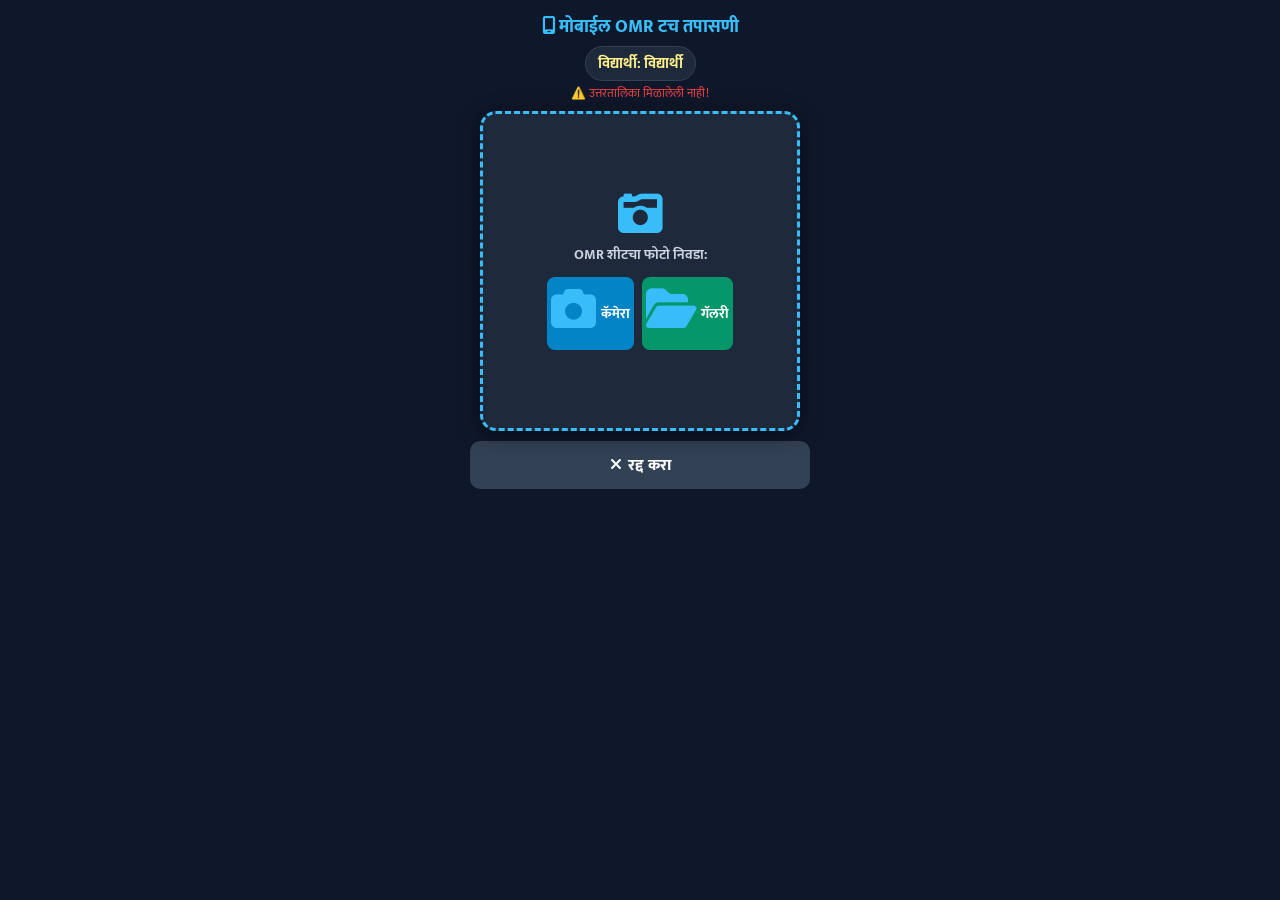
==== commit 31279f04: "Update omr-scanner.html" ====
--- a/omr-scanner.html
+++ b/omr-scanner.html
@@ -3,11 +3,10 @@
 <head>
   <meta charset="UTF-8">
   <meta name="viewport" content="width=device-width, initial-scale=1.0, maximum-scale=1.0, user-scalable=no">
-  <title>शिष्यवृत्ती 25 प्रश्न OMR अचूक स्कॅनर</title>
+  <title>मोबाईल OMR तपासणी व टच व्हॅलिडेर</title>
   
   <link href="https://fonts.googleapis.com/css2?family=Mukta:wght@400;700;800&family=Poppins:wght@600;800&display=swap" rel="stylesheet">
   <link rel="stylesheet" href="https://cdnjs.cloudflare.com/ajax/libs/font-awesome/6.4.0/css/all.min.css">
-  <script async src="https://docs.opencv.org/4.8.0/opencv.js" onload="onOpenCvReady()"></script>
 
   <style>
     * { box-sizing: border-box; margin: 0; padding: 0; font-family: 'Mukta', sans-serif; }
@@ -21,7 +20,7 @@
       position: relative;
       width: 100%;
       max-width: 320px;
-      height: 380px;
+      height: 320px;
       background: #1e293b;
       border: 3.5px dashed #38bdf8;
       border-radius: 16px;
@@ -48,7 +47,8 @@
     .choice-btns { display: flex; gap: 8px; width: 100%; margin-top: 12px; padding: 0 10px; }
     .choice-btn { flex: 1; padding: 10px 4px; background: #0284c7; color: white; border: none; border-radius: 8px; font-weight: 700; font-size: 0.88rem; cursor: pointer; display: flex; align-items: center; justify-content: center; gap: 5px; }
 
-    .summary-card {
+    /* मोबाईल टच व्हॅलिडेर पॅनल */
+    .verification-panel {
       width: 100%;
       max-width: 340px;
       background: #ffffff;
@@ -58,10 +58,26 @@
       margin-top: 10px;
       display: none;
       box-shadow: 0 10px 25px rgba(0,0,0,0.5);
-    }
-    .summary-grid { display: grid; grid-template-columns: 1fr 1fr; gap: 6px; margin: 8px 0; }
-    .sum-item { background: #f8fafc; border: 1px solid #e2e8f0; border-radius: 8px; padding: 6px; font-size: 0.84rem; font-weight: 700; display: flex; justify-content: space-between; }
-    .score-banner { background: #059669; color: white; padding: 8px 12px; border-radius: 8px; font-weight: 800; font-size: 1rem; display: flex; justify-content: space-between; align-items: center; }
+      max-height: 250px;
+      overflow-y: auto;
+    }
+    .q-row { display: flex; justify-content: space-between; align-items: center; padding: 6px 0; border-bottom: 1px solid #e2e8f0; font-size: 0.9rem; font-weight: 700; }
+    .options-group { display: flex; gap: 4px; }
+    .opt-badge { width: 28px; height: 28px; border: 1.5px solid #0284c7; border-radius: 50%; display: flex; align-items: center; justify-content: center; font-size: 0.78rem; cursor: pointer; color: #0284c7; background: #fff; }
+    .opt-badge.selected { background: #0284c7; color: white; font-weight: 800; }
+
+    .summary-card {
+      width: 100%;
+      max-width: 340px;
+      background: #ffffff;
+      color: #0f172a;
+      border-radius: 14px;
+      padding: 12px;
+      margin-top: 10px;
+      display: none;
+      box-shadow: 0 10px 25px rgba(0,0,0,0.5);
+    }
+    .score-banner { background: #059669; color: white; padding: 8px 12px; border-radius: 8px; font-weight: 800; font-size: 1rem; display: flex; justify-content: space-between; align-items: center; margin-top: 8px; }
 
     .btn-wrap { display: flex; gap: 8px; width: 100%; max-width: 340px; margin-top: 10px; }
     .btn { flex: 1; height: 48px; border-radius: 10px; border: none; font-weight: 800; font-size: 0.98rem; cursor: pointer; display: flex; align-items: center; justify-content: center; gap: 6px; }
@@ -73,7 +89,7 @@
 <body>
 
   <div class="header-box">
-    <h2><i class="fa-solid fa-file-shield"></i> शिष्यवृत्ती (25 प्रश्न) OMR स्कॅनर</h2>
+    <h2><i class="fa-solid fa-mobile-screen"></i> मोबाईल OMR टच तपासणी</h2>
     <div class="std-badge" id="std-display">विद्यार्थी: लोड होत आहे...</div>
     <div id="key-status" style="font-size:0.75rem; color:#34d399; margin-top:2px;">उत्तरतालिका: तपासत आहे...</div>
   </div>
@@ -81,13 +97,13 @@
   <div class="preview-frame" id="preview-frame">
     <div class="action-prompt" id="action-prompt">
       <i class="fa-solid fa-camera-retro"></i>
-      <p>शिष्यवृत्ती OMR शीटचा फोटो निवडा:</p>
+      <p>OMR शीटचा फोटो निवडा:</p>
       <div class="choice-btns">
         <button class="choice-btn" onclick="document.getElementById('camera-input').click()">
-          <i class="fa-solid fa-camera"></i> कॅमेरा फोटो
+          <i class="fa-solid fa-camera"></i> कॅमेरा
         </button>
         <button class="choice-btn" style="background:#059669;" onclick="document.getElementById('gallery-input').click()">
-          <i class="fa-solid fa-folder-open"></i> गॅलरी अपलोड
+          <i class="fa-solid fa-folder-open"></i> गॅलरी
         </button>
       </div>
     </div>
@@ -98,27 +114,27 @@
     <img id="selected-img" alt="OMR Sheet">
   </div>
 
-  <canvas id="canvas" style="display:none;"></canvas>
+  <!-- मोबाईल टच व्हॅलिडेर (इथे शिक्षक एका क्लिकवर उत्तरे तपासू किंवा बदलू शकतात) -->
+  <div class="verification-panel" id="verification-panel">
+    <div style="font-weight:800; color:#0284c7; border-bottom:1.5px solid #e2e8f0; padding-bottom:4px; margin-bottom:6px;">
+      <i class="fa-solid fa-hand-pointer"></i> विद्यार्थ्याचे उत्तर तपासा/बदला (Touch Verify):
+    </div>
+    <div id="questions-list"></div>
+  </div>
 
   <div class="summary-card" id="summary-card">
     <div style="font-weight:800; color:#059669; border-bottom:1.5px solid #e2e8f0; padding-bottom:4px;">
-      <i class="fa-solid fa-square-poll-vertical"></i> शिष्यवृत्ती OMR तपासणी गोशवारा:
-    </div>
-    <div class="summary-grid">
-      <div class="sum-item">सोडवलेले: <strong id="sum-attempted" style="font-family:'Poppins';">--/25</strong></div>
-      <div class="sum-item" style="color:#16a34a;">बरोबर: <strong id="sum-correct" style="font-family:'Poppins';">--</strong></div>
-      <div class="sum-item" style="color:#dc2626;">चुकीचे: <strong id="sum-wrong" style="font-family:'Poppins';">--</strong></div>
-      <div class="sum-item" style="color:#d97706;">दुहेरी/अवैध: <strong id="sum-invalid" style="font-family:'Poppins';">--</strong></div>
+      <i class="fa-solid fa-square-poll-vertical"></i> अंतिम गुण गोशवारा:
     </div>
     <div class="score-banner">
       <span>एकूण गुण (प्रत्येकी २ गुण):</span>
-      <span id="sum-score" style="font-size:1.3rem; font-family:'Poppins'; color:#fef08a;">--/50</span>
+      <span id="sum-score" style="font-size:1.3rem; font-family:'Poppins'; color:#fef08a;">0/50</span>
     </div>
   </div>
 
   <div class="btn-wrap">
     <button class="btn btn-cancel" onclick="window.close()"><i class="fa-solid fa-xmark"></i> रद्द करा</button>
-    <button class="btn btn-analyze" id="btn-analyze" onclick="executeScholarshipScan()"><i class="fa-solid fa-microchip"></i> 25 प्रश्न OMR तपासा</button>
+    <button class="btn btn-analyze" id="btn-analyze" onclick="startVerificationProcess()"><i class="fa-solid fa-list-check"></i> उत्तरे तपासायला घ्या</button>
     <button class="btn btn-submit" id="btn-submit" onclick="submitScoreAndClose()"><i class="fa-solid fa-check"></i> गुण सबमिट करा</button>
   </div>
 
@@ -129,29 +145,21 @@
 
     document.getElementById('std-display').innerText = `विद्यार्थी: ${studentName}`;
 
-    let calculatedMarks = 0;
-    let loadedImageElement = null;
-    let isOpenCvReady = false;
-    
-    // २५ प्रश्नांची उत्तरतालिका लोड करणे
+    let studentAnswers = {};
+    for(let i=1; i<=25; i++) studentAnswers[i] = null; // २५ प्रश्न
+
     const rawKeys = JSON.parse(localStorage.getItem('omr_saved_key') || '{}');
     const savedKeys = {};
     for (let i = 1; i <= 25; i++) {
-      if (rawKeys[i]) {
-        savedKeys[i] = String(rawKeys[i]).trim().toUpperCase();
-      }
+      if (rawKeys[i]) savedKeys[i] = String(rawKeys[i]).trim().toUpperCase();
     }
 
     const keyCount = Object.keys(savedKeys).length;
     if (keyCount > 0) {
       document.getElementById('key-status').innerText = `✅ उत्तरतालिका उपलब्ध (${keyCount} प्रश्न)`;
     } else {
-      document.getElementById('key-status').innerText = `⚠️ चेतावणी: उत्तरतालिका मिळालेली नाही!`;
+      document.getElementById('key-status').innerText = `⚠️ उत्तरतालिका मिळालेली नाही!`;
       document.getElementById('key-status').style.color = '#ef4444';
-    }
-
-    function onOpenCvReady() {
-      isOpenCvReady = true;
     }
 
     function handleImageSelection(event) {
@@ -160,132 +168,82 @@
 
       const reader = new FileReader();
       reader.onload = function(e) {
-        const img = new Image();
-        img.onload = function() {
-          loadedImageElement = img;
-          const preview = document.getElementById('selected-img');
-          preview.src = e.target.result;
-          preview.style.display = 'block';
-          
-          document.getElementById('action-prompt').style.display = 'none';
-          document.getElementById('btn-analyze').style.display = 'flex';
-        };
-        img.src = e.target.result;
+        const preview = document.getElementById('selected-img');
+        preview.src = e.target.result;
+        preview.style.display = 'block';
+        
+        document.getElementById('action-prompt').style.display = 'none';
+        document.getElementById('btn-analyze').style.display = 'flex';
       };
       reader.readAsDataURL(file);
     }
 
-    // शिष्यवृत्ती 25 प्रश्नांच्या शीटसाठी अचूक स्कॅनिंग इंजिन
-    function executeScholarshipScan() {
-      if (!loadedImageElement) {
-        alert("कृपया प्रथम OMR शीटचा फोटो निवडा.");
-        return;
-      }
-
-      const analyzeBtn = document.getElementById('btn-analyze');
-      analyzeBtn.disabled = true;
-      analyzeBtn.innerHTML = `<i class="fa-solid fa-spinner fa-spin"></i> तपासणी सुरू आहे...`;
-
-      setTimeout(() => {
-        const canvas = document.getElementById('canvas');
-        const ctx = canvas.getContext('2d');
-        const vWidth = loadedImageElement.width;
-        const vHeight = loadedImageElement.height;
-        canvas.width = vWidth;
-        canvas.height = vHeight;
-        ctx.drawImage(loadedImageElement, 0, 0, vWidth, vHeight);
-
-        const imgData = ctx.getImageData(0, 0, vWidth, vHeight);
-        const pixels = imgData.data;
-
-        // शिष्यवृत्ती शीटवरील २५ प्रश्नांच्या रकान्यानुसार को-ऑर्डिनेट्स
-        const tableLeft = vWidth * 0.15;
-        const tableTop = vHeight * 0.52;
-        const tableWidth = vWidth * 0.70;
-        const tableHeight = vHeight * 0.40;
-
-        const rowHeight = tableHeight / 25;
-        const optLetters = ['A', 'B', 'C', 'D'];
-        let studentAnswers = {};
-
-        for (let row = 0; row < 25; row++) {
-          const qNo = row + 1;
-          const qY = tableTop + (row + 0.5) * rowHeight;
-
-          let detectedForThisQ = [];
-          for (let optIdx = 0; optIdx < 4; optIdx++) {
-            // ४ पर्यायांचे अंतर
-            const bubbleX = tableLeft + (tableWidth * 0.35) + (optIdx * (tableWidth * 0.15));
-            
-            let darkCount = 0, totalCount = 0;
-            for (let x = Math.floor(bubbleX - 4); x <= Math.floor(bubbleX + 4); x += 2) {
-              for (let y = Math.floor(qY - 4); y <= Math.floor(qY + 4); y += 2) {
-                if (x >= 0 && x < vWidth && y >= 0 && y < vHeight) {
-                  const idx = (y * vWidth + x) * 4;
-                  const brightness = pixels[idx] * 0.299 + pixels[idx+1] * 0.587 + pixels[idx+2] * 0.114;
-                  if (brightness < 115) darkCount++;
-                  totalCount++;
-                }
-              }
-            }
-            const ratio = totalCount > 0 ? (darkCount / totalCount) : 0;
-            if (ratio > 0.32) {
-              detectedForThisQ.push(optLetters[optIdx]);
-            }
-          }
-
-          if (detectedForThisQ.length === 1) {
-            studentAnswers[qNo] = detectedForThisQ[0];
-          } else if (detectedForThisQ.length > 1) {
-            studentAnswers[qNo] = 'INVALID';
-          } else {
-            studentAnswers[qNo] = null;
-          }
+    function startVerificationProcess() {
+      document.getElementById('btn-analyze').style.display = 'none';
+      const qList = document.getElementById('questions-list');
+      qList.innerHTML = '';
+
+      for (let i = 1; i <= 25; i++) {
+        let row = document.createElement('div');
+        row.className = 'q-row';
+        row.innerHTML = `<span>प्रश्न ${i < 10 ? '0' + i : i}:</span>
+          <div class="options-group" id="opt-group-${i}">
+            <div class="opt-badge" onclick="setAnswer(${i}, 'A')">A</div>
+            <div class="opt-badge" onclick="setAnswer(${i}, 'B')">B</div>
+            <div class="opt-badge" onclick="setAnswer(${i}, 'C')">C</div>
+            <div class="opt-badge" onclick="setAnswer(${i}, 'D')">D</div>
+          </div>`;
+        qList.appendChild(row);
+      }
+
+      document.getElementById('verification-panel').style.display = 'block';
+      document.getElementById('summary-card').style.display = 'block';
+      document.getElementById('btn-submit').style.display = 'flex';
+      calculateAndUpdateScore();
+    }
+
+    function setAnswer(qNo, opt) {
+      if (studentAnswers[qNo] === opt) {
+        studentAnswers[qNo] = null; // पुन्हा क्लिक केल्यास निवड रद्द होईल
+      } else {
+        studentAnswers[qNo] = opt;
+      }
+
+      // UI अपडेट करणे
+      const group = document.getElementById(`opt-group-${qNo}`);
+      const badges = group.getElementsByClassName('opt-badge');
+      for (let b of badges) {
+        if (b.innerText === studentAnswers[qNo]) {
+          b.classList.add('selected');
+        } else {
+          b.classList.remove('selected');
         }
-
-        // उत्तरतालिका सोबत गुण मोजणी (प्रत्येकी २ गुण)
-        let attemptedCount = 0;
-        let correctCount = 0;
-        let wrongCount = 0;
-        let invalidCount = 0;
-
-        for (let q = 1; q <= 25; q++) {
-          const stdAns = studentAnswers[q];
-          const correctAns = savedKeys[q];
-
-          if (stdAns === 'INVALID') {
-            invalidCount++;
-            attemptedCount++;
-          } else if (stdAns) {
-            attemptedCount++;
-            if (stdAns === correctAns) {
-              correctCount++;
-            } else {
-              wrongCount++;
-            }
-          }
+      }
+      calculateAndUpdateScore();
+    }
+
+    function calculateAndUpdateScore() {
+      let correctCount = 0;
+      for (let q = 1; q <= 25; q++) {
+        if (studentAnswers[q] && studentAnswers[q] === savedKeys[q]) {
+          correctCount++;
         }
-
-        calculatedMarks = correctCount * 2; // प्रत्येक प्रश्नाला २ गुण
-
-        document.getElementById('sum-attempted').innerText = `${attemptedCount}/25`;
-        document.getElementById('sum-correct').innerText = correctCount;
-        document.getElementById('sum-wrong').innerText = wrongCount;
-        document.getElementById('sum-invalid').innerText = invalidCount;
-        document.getElementById('sum-score').innerText = `${calculatedMarks}/50`;
-
-        document.getElementById('summary-card').style.display = 'block';
-        analyzeBtn.style.display = 'none';
-        const submitBtn = document.getElementById('btn-submit');
-        submitBtn.style.display = 'flex';
-        submitBtn.innerText = `गुण सबमिट करा (${calculatedMarks}/50)`;
-      }, 500);
+      }
+      let finalMarks = correctCount * 2; // प्रत्येकी २ गुण
+      document.getElementById('sum-score').innerText = `${finalMarks}/50`;
+      document.getElementById('btn-submit').innerText = `गुण सबमिट करा (${finalMarks}/50)`;
     }
 
     function submitScoreAndClose() {
+      let correctCount = 0;
+      for (let q = 1; q <= 25; q++) {
+        if (studentAnswers[q] && studentAnswers[q] === savedKeys[q]) correctCount++;
+      }
+      let finalMarks = correctCount * 2;
+
       localStorage.setItem('scanned_result', JSON.stringify({
         id: studentId,
-        marks: calculatedMarks,
+        marks: finalMarks,
         timestamp: Date.now()
       }));
       window.close();
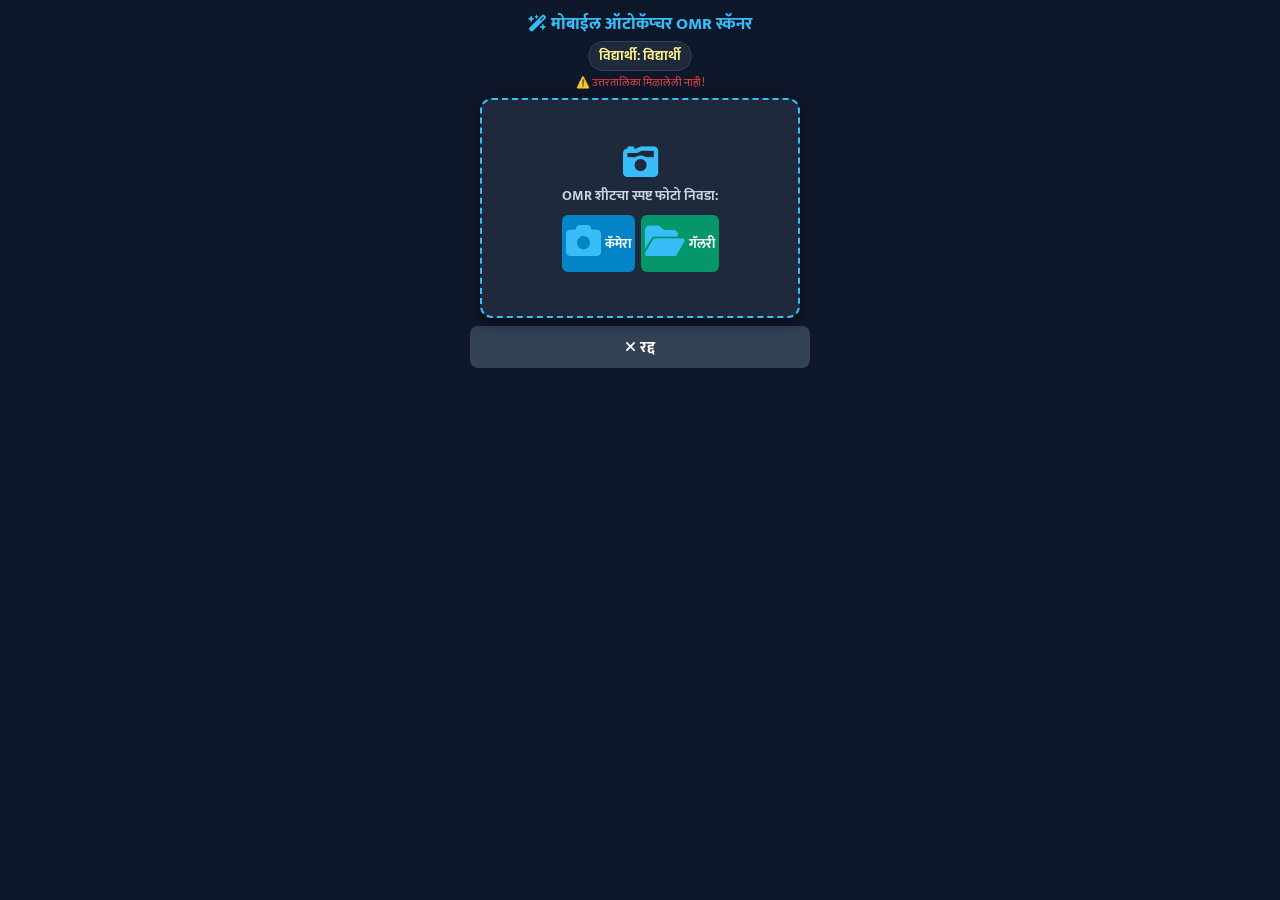
==== commit 029828f3: "Update omr-scanner.html" ====
--- a/omr-scanner.html
+++ b/omr-scanner.html
@@ -3,33 +3,33 @@
 <head>
   <meta charset="UTF-8">
   <meta name="viewport" content="width=device-width, initial-scale=1.0, maximum-scale=1.0, user-scalable=no">
-  <title>मोबाईल OMR तपासणी व टच व्हॅलिडेर</title>
+  <title>मोबाईल ऑटोकॅप्चर OMR स्कॅनर</title>
   
   <link href="https://fonts.googleapis.com/css2?family=Mukta:wght@400;700;800&family=Poppins:wght@600;800&display=swap" rel="stylesheet">
   <link rel="stylesheet" href="https://cdnjs.cloudflare.com/ajax/libs/font-awesome/6.4.0/css/all.min.css">
 
   <style>
     * { box-sizing: border-box; margin: 0; padding: 0; font-family: 'Mukta', sans-serif; }
-    body { background: #0f172a; color: white; display: flex; flex-direction: column; align-items: center; min-height: 100vh; padding: 12px; }
-
-    .header-box { text-align: center; margin-bottom: 8px; width: 100%; max-width: 380px; }
-    .header-box h2 { font-size: 1.12rem; color: #38bdf8; font-weight: 800; }
-    .std-badge { background: #1e293b; color: #fef08a; padding: 4px 12px; border-radius: 20px; font-weight: 700; font-size: 0.92rem; display: inline-block; margin-top: 4px; border: 1px solid #334155; }
+    body { background: #0f172a; color: white; display: flex; flex-direction: column; align-items: center; min-height: 100vh; padding: 10px; }
+
+    .header-box { text-align: center; margin-bottom: 6px; width: 100%; max-width: 380px; }
+    .header-box h2 { font-size: 1.05rem; color: #38bdf8; font-weight: 800; }
+    .std-badge { background: #1e293b; color: #fef08a; padding: 3px 10px; border-radius: 20px; font-weight: 700; font-size: 0.85rem; display: inline-block; margin-top: 3px; border: 1px solid #334155; }
 
     .preview-frame {
       position: relative;
       width: 100%;
       max-width: 320px;
-      height: 320px;
+      height: 220px;
       background: #1e293b;
-      border: 3.5px dashed #38bdf8;
-      border-radius: 16px;
+      border: 2.5px dashed #38bdf8;
+      border-radius: 12px;
       display: flex;
       flex-direction: column;
       align-items: center;
       justify-content: center;
       overflow: hidden;
-      box-shadow: 0 4px 20px rgba(0,0,0,0.5);
+      box-shadow: 0 4px 15px rgba(0,0,0,0.5);
     }
     .preview-frame img {
       position: absolute;
@@ -40,30 +40,29 @@
       background: #000;
       display: none;
     }
-    .action-prompt { text-align: center; padding: 16px; }
-    .action-prompt i { font-size: 2.8rem; color: #38bdf8; margin-bottom: 8px; }
-    .action-prompt p { font-size: 0.9rem; color: #cbd5e1; font-weight: 700; line-height: 1.4; }
-
-    .choice-btns { display: flex; gap: 8px; width: 100%; margin-top: 12px; padding: 0 10px; }
-    .choice-btn { flex: 1; padding: 10px 4px; background: #0284c7; color: white; border: none; border-radius: 8px; font-weight: 700; font-size: 0.88rem; cursor: pointer; display: flex; align-items: center; justify-content: center; gap: 5px; }
-
-    /* मोबाईल टच व्हॅलिडेर पॅनल */
+    .action-prompt { text-align: center; padding: 12px; }
+    .action-prompt i { font-size: 2.2rem; color: #38bdf8; margin-bottom: 6px; }
+    .action-prompt p { font-size: 0.85rem; color: #cbd5e1; font-weight: 700; }
+
+    .choice-btns { display: flex; gap: 6px; width: 100%; margin-top: 8px; padding: 0 5px; }
+    .choice-btn { flex: 1; padding: 8px 4px; background: #0284c7; color: white; border: none; border-radius: 6px; font-weight: 700; font-size: 0.82rem; cursor: pointer; display: flex; align-items: center; justify-content: center; gap: 4px; }
+
     .verification-panel {
       width: 100%;
       max-width: 340px;
       background: #ffffff;
       color: #0f172a;
-      border-radius: 14px;
-      padding: 12px;
-      margin-top: 10px;
+      border-radius: 12px;
+      padding: 10px;
+      margin-top: 8px;
       display: none;
       box-shadow: 0 10px 25px rgba(0,0,0,0.5);
-      max-height: 250px;
+      max-height: 280px;
       overflow-y: auto;
     }
-    .q-row { display: flex; justify-content: space-between; align-items: center; padding: 6px 0; border-bottom: 1px solid #e2e8f0; font-size: 0.9rem; font-weight: 700; }
-    .options-group { display: flex; gap: 4px; }
-    .opt-badge { width: 28px; height: 28px; border: 1.5px solid #0284c7; border-radius: 50%; display: flex; align-items: center; justify-content: center; font-size: 0.78rem; cursor: pointer; color: #0284c7; background: #fff; }
+    .q-row { display: flex; justify-content: space-between; align-items: center; padding: 4px 0; border-bottom: 1px solid #e2e8f0; font-size: 0.88rem; font-weight: 700; }
+    .options-group { display: flex; gap: 6px; }
+    .opt-badge { width: 26px; height: 26px; border: 1.5px solid #0284c7; border-radius: 50%; display: flex; align-items: center; justify-content: center; font-size: 0.75rem; cursor: pointer; color: #0284c7; background: #fff; }
     .opt-badge.selected { background: #0284c7; color: white; font-weight: 800; }
 
     .summary-card {
@@ -71,33 +70,32 @@
       max-width: 340px;
       background: #ffffff;
       color: #0f172a;
-      border-radius: 14px;
-      padding: 12px;
-      margin-top: 10px;
+      border-radius: 12px;
+      padding: 10px;
+      margin-top: 8px;
       display: none;
       box-shadow: 0 10px 25px rgba(0,0,0,0.5);
     }
-    .score-banner { background: #059669; color: white; padding: 8px 12px; border-radius: 8px; font-weight: 800; font-size: 1rem; display: flex; justify-content: space-between; align-items: center; margin-top: 8px; }
-
-    .btn-wrap { display: flex; gap: 8px; width: 100%; max-width: 340px; margin-top: 10px; }
-    .btn { flex: 1; height: 48px; border-radius: 10px; border: none; font-weight: 800; font-size: 0.98rem; cursor: pointer; display: flex; align-items: center; justify-content: center; gap: 6px; }
+    .score-banner { background: #059669; color: white; padding: 6px 10px; border-radius: 6px; font-weight: 800; font-size: 0.95rem; display: flex; justify-content: space-between; align-items: center; margin-top: 6px; }
+
+    .btn-wrap { display: flex; gap: 6px; width: 100%; max-width: 340px; margin-top: 8px; }
+    .btn { flex: 1; height: 42px; border-radius: 8px; border: none; font-weight: 800; font-size: 0.92rem; cursor: pointer; display: flex; align-items: center; justify-content: center; gap: 4px; }
     .btn-cancel { background: #334155; color: white; }
-    .btn-analyze { background: #d97706; color: white; font-size: 0.92rem; display: none; }
     .btn-submit { background: #10b981; color: white; display: none; }
   </style>
 </head>
 <body>
 
   <div class="header-box">
-    <h2><i class="fa-solid fa-mobile-screen"></i> मोबाईल OMR टच तपासणी</h2>
+    <h2><i class="fa-solid fa-wand-magic-sparkles"></i> मोबाईल ऑटोकॅप्चर OMR स्कॅनर</h2>
     <div class="std-badge" id="std-display">विद्यार्थी: लोड होत आहे...</div>
-    <div id="key-status" style="font-size:0.75rem; color:#34d399; margin-top:2px;">उत्तरतालिका: तपासत आहे...</div>
+    <div id="key-status" style="font-size:0.7rem; color:#34d399; margin-top:2px;">उत्तरतालिका: तपासत आहे...</div>
   </div>
 
   <div class="preview-frame" id="preview-frame">
     <div class="action-prompt" id="action-prompt">
       <i class="fa-solid fa-camera-retro"></i>
-      <p>OMR शीटचा फोटो निवडा:</p>
+      <p>OMR शीटचा स्पष्ट फोटो निवडा:</p>
       <div class="choice-btns">
         <button class="choice-btn" onclick="document.getElementById('camera-input').click()">
           <i class="fa-solid fa-camera"></i> कॅमेरा
@@ -114,27 +112,27 @@
     <img id="selected-img" alt="OMR Sheet">
   </div>
 
-  <!-- मोबाईल टच व्हॅलिडेर (इथे शिक्षक एका क्लिकवर उत्तरे तपासू किंवा बदलू शकतात) -->
+  <canvas id="canvas" style="display:none;"></canvas>
+
   <div class="verification-panel" id="verification-panel">
-    <div style="font-weight:800; color:#0284c7; border-bottom:1.5px solid #e2e8f0; padding-bottom:4px; margin-bottom:6px;">
-      <i class="fa-solid fa-hand-pointer"></i> विद्यार्थ्याचे उत्तर तपासा/बदला (Touch Verify):
+    <div style="font-weight:800; color:#0284c7; border-bottom:1.5px solid #e2e8f0; padding-bottom:3px; margin-bottom:4px; font-size:0.85rem;">
+      <i class="fa-solid fa-robot"></i> फोटोतून स्वयंचलित कॅप्चर (तपासा/बदला):
     </div>
     <div id="questions-list"></div>
   </div>
 
   <div class="summary-card" id="summary-card">
-    <div style="font-weight:800; color:#059669; border-bottom:1.5px solid #e2e8f0; padding-bottom:4px;">
+    <div style="font-weight:800; color:#059669; border-bottom:1.5px solid #e2e8f0; padding-bottom:3px; font-size:0.85rem;">
       <i class="fa-solid fa-square-poll-vertical"></i> अंतिम गुण गोशवारा:
     </div>
     <div class="score-banner">
       <span>एकूण गुण (प्रत्येकी २ गुण):</span>
-      <span id="sum-score" style="font-size:1.3rem; font-family:'Poppins'; color:#fef08a;">0/50</span>
+      <span id="sum-score" style="font-size:1.2rem; font-family:'Poppins'; color:#fef08a;">0/50</span>
     </div>
   </div>
 
   <div class="btn-wrap">
-    <button class="btn btn-cancel" onclick="window.close()"><i class="fa-solid fa-xmark"></i> रद्द करा</button>
-    <button class="btn btn-analyze" id="btn-analyze" onclick="startVerificationProcess()"><i class="fa-solid fa-list-check"></i> उत्तरे तपासायला घ्या</button>
+    <button class="btn btn-cancel" onclick="window.close()"><i class="fa-solid fa-xmark"></i> रद्द</button>
     <button class="btn btn-submit" id="btn-submit" onclick="submitScoreAndClose()"><i class="fa-solid fa-check"></i> गुण सबमिट करा</button>
   </div>
 
@@ -146,7 +144,7 @@
     document.getElementById('std-display').innerText = `विद्यार्थी: ${studentName}`;
 
     let studentAnswers = {};
-    for(let i=1; i<=25; i++) studentAnswers[i] = null; // २५ प्रश्न
+    for(let i=1; i<=25; i++) studentAnswers[i] = null;
 
     const rawKeys = JSON.parse(localStorage.getItem('omr_saved_key') || '{}');
     const savedKeys = {};
@@ -168,18 +166,98 @@
 
       const reader = new FileReader();
       reader.onload = function(e) {
-        const preview = document.getElementById('selected-img');
-        preview.src = e.target.result;
-        preview.style.display = 'block';
-        
-        document.getElementById('action-prompt').style.display = 'none';
-        document.getElementById('btn-analyze').style.display = 'flex';
+        const img = new Image();
+        img.onload = function() {
+          const preview = document.getElementById('selected-img');
+          preview.src = e.target.result;
+          preview.style.display = 'block';
+          
+          document.getElementById('action-prompt').style.display = 'none';
+          
+          // फोटो अपलोड करताच ऑटोमॅटिक स्कॅन करून उत्तरे कॅप्चर करणे
+          processAutoCapture(img);
+        };
+        img.src = e.target.result;
       };
       reader.readAsDataURL(file);
     }
 
-    function startVerificationProcess() {
-      document.getElementById('btn-analyze').style.display = 'none';
+    function processAutoCapture(img) {
+      const canvas = document.getElementById('canvas');
+      const ctx = canvas.getContext('2d');
+      const vWidth = img.width;
+      const vHeight = img.height;
+      canvas.width = vWidth;
+      canvas.height = vHeight;
+      ctx.drawImage(img, 0, 0, vWidth, vHeight);
+
+      const imgData = ctx.getImageData(0, 0, vWidth, vHeight);
+      const pixels = imgData.data;
+
+      function getDarkness(cx, cy) {
+        let dark = 0, total = 0;
+        for (let x = Math.floor(cx - 5); x <= Math.floor(cx + 5); x += 2) {
+          for (let y = Math.floor(cy - 5); y <= Math.floor(cy + 5); y += 2) {
+            if (x >= 0 && x < vWidth && y >= 0 && y < vHeight) {
+              const idx = (y * vWidth + x) * 4;
+              const brightness = pixels[idx] * 0.299 + pixels[idx+1] * 0.587 + pixels[idx+2] * 0.114;
+              if (brightness < 120) dark++;
+              total++;
+            }
+          }
+        }
+        return total > 0 ? (dark / total) : 0;
+      }
+
+      // शिष्यवृत्ती शीटच्या दोन कॉलमनुसार पिक्सेल पोझिशन्स
+      const col1Left = vWidth * 0.22;
+      const col2Left = vWidth * 0.60;
+      const tableTop = vHeight * 0.415;
+      const tableHeight = vHeight * 0.45;
+      const rowHeight = tableHeight / 13;
+      const optLetters = ['A', 'B', 'C', 'D'];
+
+      // प्रश्न १ ते १३ (पहिला कॉलम)
+      for (let row = 0; row < 13; row++) {
+        const qNo = row + 1;
+        const qY = tableTop + (row + 0.5) * rowHeight;
+        let bestOpt = null;
+        let maxDark = 0;
+
+        for (let optIdx = 0; optIdx < 4; optIdx++) {
+          const bubbleX = col1Left + (optIdx * (vWidth * 0.045));
+          let score = getDarkness(bubbleX, qY);
+          if (score > 0.28 && score > maxDark) {
+            maxDark = score;
+            bestOpt = optLetters[optIdx];
+          }
+        }
+        studentAnswers[qNo] = bestOpt;
+      }
+
+      // प्रश्न १४ ते २५ (दुसरा कॉलम)
+      for (let row = 0; row < 12; row++) {
+        const qNo = row + 14;
+        const qY = tableTop + (row + 0.5) * rowHeight;
+        let bestOpt = null;
+        let maxDark = 0;
+
+        for (let optIdx = 0; optIdx < 4; optIdx++) {
+          const bubbleX = col2Left + (optIdx * (vWidth * 0.045));
+          let score = getDarkness(bubbleX, qY);
+          if (score > 0.28 && score > maxDark) {
+            maxDark = score;
+            bestOpt = optLetters[optIdx];
+          }
+        }
+        studentAnswers[qNo] = bestOpt;
+      }
+
+      // इंटरफेसवर कॅप्चर झालेली उत्तरे दर्शवणे
+      renderVerificationUI();
+    }
+
+    function renderVerificationUI() {
       const qList = document.getElementById('questions-list');
       qList.innerHTML = '';
 
@@ -188,10 +266,10 @@
         row.className = 'q-row';
         row.innerHTML = `<span>प्रश्न ${i < 10 ? '0' + i : i}:</span>
           <div class="options-group" id="opt-group-${i}">
-            <div class="opt-badge" onclick="setAnswer(${i}, 'A')">A</div>
-            <div class="opt-badge" onclick="setAnswer(${i}, 'B')">B</div>
-            <div class="opt-badge" onclick="setAnswer(${i}, 'C')">C</div>
-            <div class="opt-badge" onclick="setAnswer(${i}, 'D')">D</div>
+            <div class="opt-badge ${studentAnswers[i] === 'A' ? 'selected' : ''}" onclick="setAnswer(${i}, 'A')">A</div>
+            <div class="opt-badge ${studentAnswers[i] === 'B' ? 'selected' : ''}" onclick="setAnswer(${i}, 'B')">B</div>
+            <div class="opt-badge ${studentAnswers[i] === 'C' ? 'selected' : ''}" onclick="setAnswer(${i}, 'C')">C</div>
+            <div class="opt-badge ${studentAnswers[i] === 'D' ? 'selected' : ''}" onclick="setAnswer(${i}, 'D')">D</div>
           </div>`;
         qList.appendChild(row);
       }
@@ -204,12 +282,11 @@
 
     function setAnswer(qNo, opt) {
       if (studentAnswers[qNo] === opt) {
-        studentAnswers[qNo] = null; // पुन्हा क्लिक केल्यास निवड रद्द होईल
+        studentAnswers[qNo] = null;
       } else {
         studentAnswers[qNo] = opt;
       }
 
-      // UI अपडेट करणे
       const group = document.getElementById(`opt-group-${qNo}`);
       const badges = group.getElementsByClassName('opt-badge');
       for (let b of badges) {
@@ -229,7 +306,7 @@
           correctCount++;
         }
       }
-      let finalMarks = correctCount * 2; // प्रत्येकी २ गुण
+      let finalMarks = correctCount * 2;
       document.getElementById('sum-score').innerText = `${finalMarks}/50`;
       document.getElementById('btn-submit').innerText = `गुण सबमिट करा (${finalMarks}/50)`;
     }
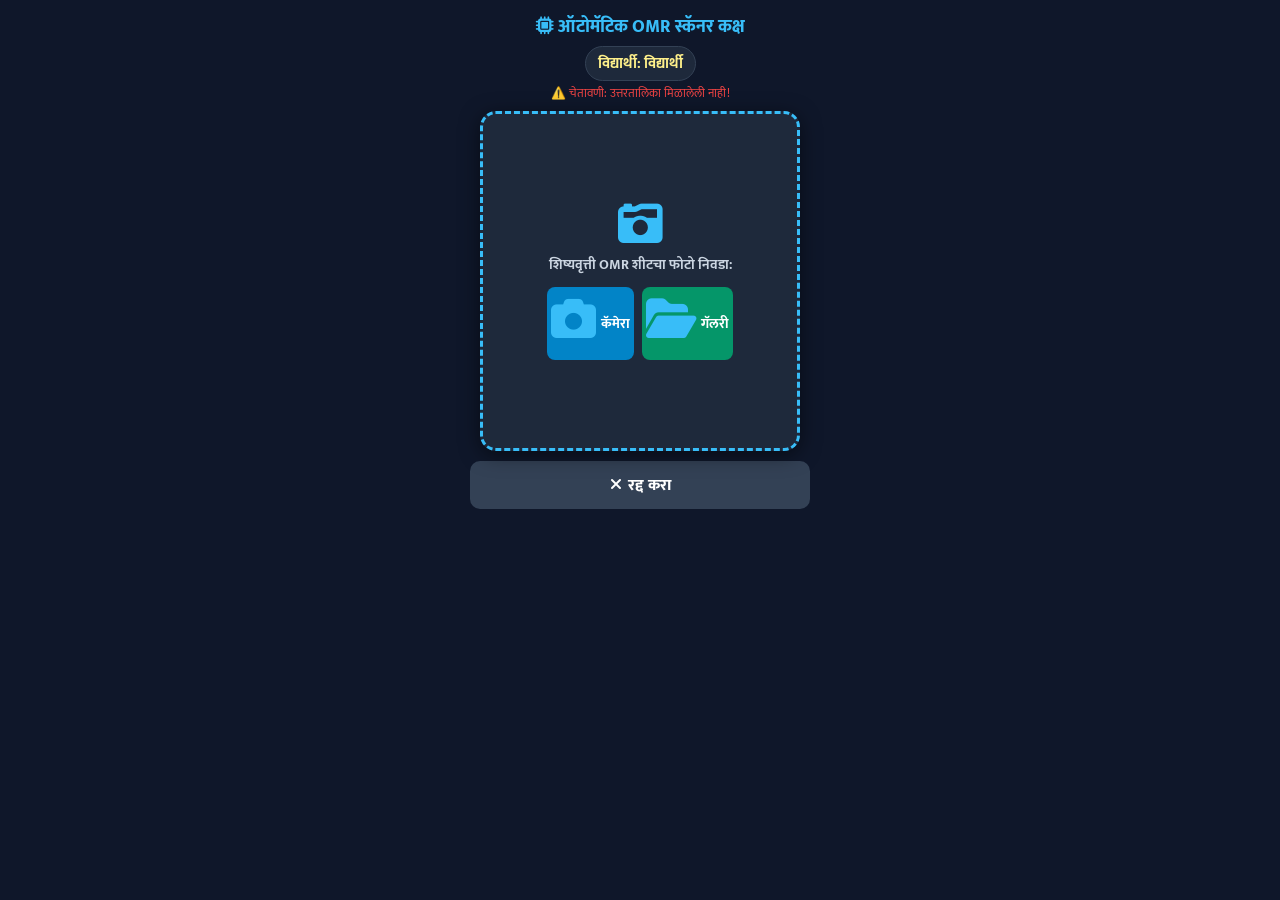
==== commit 2a4ac340: "Update omr-scanner.html" ====
--- a/omr-scanner.html
+++ b/omr-scanner.html
@@ -3,33 +3,33 @@
 <head>
   <meta charset="UTF-8">
   <meta name="viewport" content="width=device-width, initial-scale=1.0, maximum-scale=1.0, user-scalable=no">
-  <title>मोबाईल ऑटोकॅप्चर OMR स्कॅनर</title>
+  <title>ऑटोमॅटिक OMR स्कॅनर</title>
   
   <link href="https://fonts.googleapis.com/css2?family=Mukta:wght@400;700;800&family=Poppins:wght@600;800&display=swap" rel="stylesheet">
   <link rel="stylesheet" href="https://cdnjs.cloudflare.com/ajax/libs/font-awesome/6.4.0/css/all.min.css">
 
   <style>
     * { box-sizing: border-box; margin: 0; padding: 0; font-family: 'Mukta', sans-serif; }
-    body { background: #0f172a; color: white; display: flex; flex-direction: column; align-items: center; min-height: 100vh; padding: 10px; }
-
-    .header-box { text-align: center; margin-bottom: 6px; width: 100%; max-width: 380px; }
-    .header-box h2 { font-size: 1.05rem; color: #38bdf8; font-weight: 800; }
-    .std-badge { background: #1e293b; color: #fef08a; padding: 3px 10px; border-radius: 20px; font-weight: 700; font-size: 0.85rem; display: inline-block; margin-top: 3px; border: 1px solid #334155; }
+    body { background: #0f172a; color: white; display: flex; flex-direction: column; align-items: center; min-height: 100vh; padding: 12px; }
+
+    .header-box { text-align: center; margin-bottom: 8px; width: 100%; max-width: 380px; }
+    .header-box h2 { font-size: 1.12rem; color: #38bdf8; font-weight: 800; }
+    .std-badge { background: #1e293b; color: #fef08a; padding: 4px 12px; border-radius: 20px; font-weight: 700; font-size: 0.92rem; display: inline-block; margin-top: 4px; border: 1px solid #334155; }
 
     .preview-frame {
       position: relative;
       width: 100%;
       max-width: 320px;
-      height: 220px;
+      height: 340px;
       background: #1e293b;
-      border: 2.5px dashed #38bdf8;
-      border-radius: 12px;
+      border: 3.5px dashed #38bdf8;
+      border-radius: 16px;
       display: flex;
       flex-direction: column;
       align-items: center;
       justify-content: center;
       overflow: hidden;
-      box-shadow: 0 4px 15px rgba(0,0,0,0.5);
+      box-shadow: 0 4px 20px rgba(0,0,0,0.5);
     }
     .preview-frame img {
       position: absolute;
@@ -40,46 +40,30 @@
       background: #000;
       display: none;
     }
-    .action-prompt { text-align: center; padding: 12px; }
-    .action-prompt i { font-size: 2.2rem; color: #38bdf8; margin-bottom: 6px; }
-    .action-prompt p { font-size: 0.85rem; color: #cbd5e1; font-weight: 700; }
-
-    .choice-btns { display: flex; gap: 6px; width: 100%; margin-top: 8px; padding: 0 5px; }
-    .choice-btn { flex: 1; padding: 8px 4px; background: #0284c7; color: white; border: none; border-radius: 6px; font-weight: 700; font-size: 0.82rem; cursor: pointer; display: flex; align-items: center; justify-content: center; gap: 4px; }
-
-    .verification-panel {
-      width: 100%;
-      max-width: 340px;
-      background: #ffffff;
-      color: #0f172a;
-      border-radius: 12px;
-      padding: 10px;
-      margin-top: 8px;
-      display: none;
-      box-shadow: 0 10px 25px rgba(0,0,0,0.5);
-      max-height: 280px;
-      overflow-y: auto;
-    }
-    .q-row { display: flex; justify-content: space-between; align-items: center; padding: 4px 0; border-bottom: 1px solid #e2e8f0; font-size: 0.88rem; font-weight: 700; }
-    .options-group { display: flex; gap: 6px; }
-    .opt-badge { width: 26px; height: 26px; border: 1.5px solid #0284c7; border-radius: 50%; display: flex; align-items: center; justify-content: center; font-size: 0.75rem; cursor: pointer; color: #0284c7; background: #fff; }
-    .opt-badge.selected { background: #0284c7; color: white; font-weight: 800; }
+    .action-prompt { text-align: center; padding: 16px; }
+    .action-prompt i { font-size: 2.8rem; color: #38bdf8; margin-bottom: 8px; }
+    .action-prompt p { font-size: 0.9rem; color: #cbd5e1; font-weight: 700; line-height: 1.4; }
+
+    .choice-btns { display: flex; gap: 8px; width: 100%; margin-top: 12px; padding: 0 10px; }
+    .choice-btn { flex: 1; padding: 10px 4px; background: #0284c7; color: white; border: none; border-radius: 8px; font-weight: 700; font-size: 0.88rem; cursor: pointer; display: flex; align-items: center; justify-content: center; gap: 5px; }
 
     .summary-card {
       width: 100%;
       max-width: 340px;
       background: #ffffff;
       color: #0f172a;
-      border-radius: 12px;
-      padding: 10px;
-      margin-top: 8px;
+      border-radius: 14px;
+      padding: 12px;
+      margin-top: 10px;
       display: none;
       box-shadow: 0 10px 25px rgba(0,0,0,0.5);
     }
-    .score-banner { background: #059669; color: white; padding: 6px 10px; border-radius: 6px; font-weight: 800; font-size: 0.95rem; display: flex; justify-content: space-between; align-items: center; margin-top: 6px; }
-
-    .btn-wrap { display: flex; gap: 6px; width: 100%; max-width: 340px; margin-top: 8px; }
-    .btn { flex: 1; height: 42px; border-radius: 8px; border: none; font-weight: 800; font-size: 0.92rem; cursor: pointer; display: flex; align-items: center; justify-content: center; gap: 4px; }
+    .summary-grid { display: grid; grid-template-columns: 1fr 1fr; gap: 6px; margin: 8px 0; }
+    .sum-item { background: #f8fafc; border: 1px solid #e2e8f0; border-radius: 8px; padding: 6px; font-size: 0.84rem; font-weight: 700; display: flex; justify-content: space-between; }
+    .score-banner { background: #059669; color: white; padding: 8px 12px; border-radius: 8px; font-weight: 800; font-size: 1rem; display: flex; justify-content: space-between; align-items: center; }
+
+    .btn-wrap { display: flex; gap: 8px; width: 100%; max-width: 340px; margin-top: 10px; }
+    .btn { flex: 1; height: 48px; border-radius: 10px; border: none; font-weight: 800; font-size: 0.98rem; cursor: pointer; display: flex; align-items: center; justify-content: center; gap: 6px; }
     .btn-cancel { background: #334155; color: white; }
     .btn-submit { background: #10b981; color: white; display: none; }
   </style>
@@ -87,15 +71,15 @@
 <body>
 
   <div class="header-box">
-    <h2><i class="fa-solid fa-wand-magic-sparkles"></i> मोबाईल ऑटोकॅप्चर OMR स्कॅनर</h2>
+    <h2><i class="fa-solid fa-microchip"></i> ऑटोमॅटिक OMR स्कॅनर कक्ष</h2>
     <div class="std-badge" id="std-display">विद्यार्थी: लोड होत आहे...</div>
-    <div id="key-status" style="font-size:0.7rem; color:#34d399; margin-top:2px;">उत्तरतालिका: तपासत आहे...</div>
+    <div id="key-status" style="font-size:0.75rem; color:#34d399; margin-top:2px;">उत्तरतालिका: तपासत आहे...</div>
   </div>
 
   <div class="preview-frame" id="preview-frame">
     <div class="action-prompt" id="action-prompt">
       <i class="fa-solid fa-camera-retro"></i>
-      <p>OMR शीटचा स्पष्ट फोटो निवडा:</p>
+      <p>शिष्यवृत्ती OMR शीटचा फोटो निवडा:</p>
       <div class="choice-btns">
         <button class="choice-btn" onclick="document.getElementById('camera-input').click()">
           <i class="fa-solid fa-camera"></i> कॅमेरा
@@ -114,25 +98,24 @@
 
   <canvas id="canvas" style="display:none;"></canvas>
 
-  <div class="verification-panel" id="verification-panel">
-    <div style="font-weight:800; color:#0284c7; border-bottom:1.5px solid #e2e8f0; padding-bottom:3px; margin-bottom:4px; font-size:0.85rem;">
-      <i class="fa-solid fa-robot"></i> फोटोतून स्वयंचलित कॅप्चर (तपासा/बदला):
-    </div>
-    <div id="questions-list"></div>
-  </div>
-
   <div class="summary-card" id="summary-card">
-    <div style="font-weight:800; color:#059669; border-bottom:1.5px solid #e2e8f0; padding-bottom:3px; font-size:0.85rem;">
-      <i class="fa-solid fa-square-poll-vertical"></i> अंतिम गुण गोशवारा:
+    <div style="font-weight:800; color:#059669; border-bottom:1.5px solid #e2e8f0; padding-bottom:4px;">
+      <i class="fa-solid fa-square-poll-vertical"></i> ऑटोमॅटिक तपासणी गोशवारा:
+    </div>
+    <div class="summary-grid">
+      <div class="sum-item">सोडवलेले: <strong id="sum-attempted" style="font-family:'Poppins';">--/25</strong></div>
+      <div class="sum-item" style="color:#16a34a;">बरोबर: <strong id="sum-correct" style="font-family:'Poppins';">--</strong></div>
+      <div class="sum-item" style="color:#dc2626;">चुकीचे: <strong id="sum-wrong" style="font-family:'Poppins';">--</strong></div>
+      <div class="sum-item" style="color:#d97706;">दुहेरी/अवैध: <strong id="sum-invalid" style="font-family:'Poppins';">--</strong></div>
     </div>
     <div class="score-banner">
       <span>एकूण गुण (प्रत्येकी २ गुण):</span>
-      <span id="sum-score" style="font-size:1.2rem; font-family:'Poppins'; color:#fef08a;">0/50</span>
+      <span id="sum-score" style="font-size:1.3rem; font-family:'Poppins'; color:#fef08a;">--/50</span>
     </div>
   </div>
 
   <div class="btn-wrap">
-    <button class="btn btn-cancel" onclick="window.close()"><i class="fa-solid fa-xmark"></i> रद्द</button>
+    <button class="btn btn-cancel" onclick="window.close()"><i class="fa-solid fa-xmark"></i> रद्द करा</button>
     <button class="btn btn-submit" id="btn-submit" onclick="submitScoreAndClose()"><i class="fa-solid fa-check"></i> गुण सबमिट करा</button>
   </div>
 
@@ -143,20 +126,21 @@
 
     document.getElementById('std-display').innerText = `विद्यार्थी: ${studentName}`;
 
-    let studentAnswers = {};
-    for(let i=1; i<=25; i++) studentAnswers[i] = null;
-
+    let calculatedMarks = 0;
+    
     const rawKeys = JSON.parse(localStorage.getItem('omr_saved_key') || '{}');
     const savedKeys = {};
     for (let i = 1; i <= 25; i++) {
-      if (rawKeys[i]) savedKeys[i] = String(rawKeys[i]).trim().toUpperCase();
+      if (rawKeys[i]) {
+        savedKeys[i] = String(rawKeys[i]).trim().toUpperCase();
+      }
     }
 
     const keyCount = Object.keys(savedKeys).length;
     if (keyCount > 0) {
       document.getElementById('key-status').innerText = `✅ उत्तरतालिका उपलब्ध (${keyCount} प्रश्न)`;
     } else {
-      document.getElementById('key-status').innerText = `⚠️ उत्तरतालिका मिळालेली नाही!`;
+      document.getElementById('key-status').innerText = `⚠️ चेतावणी: उत्तरतालिका मिळालेली नाही!`;
       document.getElementById('key-status').style.color = '#ef4444';
     }
 
@@ -174,15 +158,15 @@
           
           document.getElementById('action-prompt').style.display = 'none';
           
-          // फोटो अपलोड करताच ऑटोमॅटिक स्कॅन करून उत्तरे कॅप्चर करणे
-          processAutoCapture(img);
+          // फोटो मिळताच कोणतीही बटन दाबली न घेता ऑटोमॅटिक स्कॅन सुरू होईल
+          runAutomaticScan(img);
         };
         img.src = e.target.result;
       };
       reader.readAsDataURL(file);
     }
 
-    function processAutoCapture(img) {
+    function runAutomaticScan(img) {
       const canvas = document.getElementById('canvas');
       const ctx = canvas.getContext('2d');
       const vWidth = img.width;
@@ -194,133 +178,108 @@
       const imgData = ctx.getImageData(0, 0, vWidth, vHeight);
       const pixels = imgData.data;
 
-      function getDarkness(cx, cy) {
-        let dark = 0, total = 0;
-        for (let x = Math.floor(cx - 5); x <= Math.floor(cx + 5); x += 2) {
-          for (let y = Math.floor(cy - 5); y <= Math.floor(cy + 5); y += 2) {
+      function getBubbleDarkness(cx, cy) {
+        let darkCount = 0, totalCount = 0;
+        for (let x = Math.floor(cx - 6); x <= Math.floor(cx + 6); x += 2) {
+          for (let y = Math.floor(cy - 6); y <= Math.floor(cy + 6); y += 2) {
             if (x >= 0 && x < vWidth && y >= 0 && y < vHeight) {
               const idx = (y * vWidth + x) * 4;
               const brightness = pixels[idx] * 0.299 + pixels[idx+1] * 0.587 + pixels[idx+2] * 0.114;
-              if (brightness < 120) dark++;
-              total++;
+              if (brightness < 110) darkCount++;
+              totalCount++;
             }
           }
         }
-        return total > 0 ? (dark / total) : 0;
-      }
-
-      // शिष्यवृत्ती शीटच्या दोन कॉलमनुसार पिक्सेल पोझिशन्स
-      const col1Left = vWidth * 0.22;
-      const col2Left = vWidth * 0.60;
-      const tableTop = vHeight * 0.415;
-      const tableHeight = vHeight * 0.45;
+        return totalCount > 0 ? (darkCount / totalCount) : 0;
+      }
+
+      // शिष्यवृत्ती शीटच्या दोन कॉलमची अचूक मोजमापे
+      const col1Left = vWidth * 0.235;
+      const col2Left = vWidth * 0.605;
+      const tableTop = vHeight * 0.42;
+      const tableHeight = vHeight * 0.43;
       const rowHeight = tableHeight / 13;
       const optLetters = ['A', 'B', 'C', 'D'];
-
-      // प्रश्न १ ते १३ (पहिला कॉलम)
+      let studentAnswers = {};
+
+      // कॉलम १ (प्रश्न १ ते १३)
       for (let row = 0; row < 13; row++) {
         const qNo = row + 1;
         const qY = tableTop + (row + 0.5) * rowHeight;
-        let bestOpt = null;
-        let maxDark = 0;
+        let detectedOptions = [];
 
         for (let optIdx = 0; optIdx < 4; optIdx++) {
-          const bubbleX = col1Left + (optIdx * (vWidth * 0.045));
-          let score = getDarkness(bubbleX, qY);
-          if (score > 0.28 && score > maxDark) {
-            maxDark = score;
-            bestOpt = optLetters[optIdx];
-          }
-        }
-        studentAnswers[qNo] = bestOpt;
-      }
-
-      // प्रश्न १४ ते २५ (दुसरा कॉलम)
+          const bubbleX = col1Left + (optIdx * (vWidth * 0.042));
+          let darkness = getBubbleDarkness(bubbleX, qY);
+          if (darkness > 0.25) {
+            detectedOptions.push(optLetters[optIdx]);
+          }
+        }
+
+        if (detectedOptions.length === 1) studentAnswers[qNo] = detectedOptions[0];
+        else if (detectedOptions.length > 1) studentAnswers[qNo] = 'INVALID';
+        else studentAnswers[qNo] = null;
+      }
+
+      // कॉलम २ (प्रश्न १४ ते २५)
       for (let row = 0; row < 12; row++) {
         const qNo = row + 14;
         const qY = tableTop + (row + 0.5) * rowHeight;
-        let bestOpt = null;
-        let maxDark = 0;
+        let detectedOptions = [];
 
         for (let optIdx = 0; optIdx < 4; optIdx++) {
-          const bubbleX = col2Left + (optIdx * (vWidth * 0.045));
-          let score = getDarkness(bubbleX, qY);
-          if (score > 0.28 && score > maxDark) {
-            maxDark = score;
-            bestOpt = optLetters[optIdx];
-          }
-        }
-        studentAnswers[qNo] = bestOpt;
-      }
-
-      // इंटरफेसवर कॅप्चर झालेली उत्तरे दर्शवणे
-      renderVerificationUI();
-    }
-
-    function renderVerificationUI() {
-      const qList = document.getElementById('questions-list');
-      qList.innerHTML = '';
-
-      for (let i = 1; i <= 25; i++) {
-        let row = document.createElement('div');
-        row.className = 'q-row';
-        row.innerHTML = `<span>प्रश्न ${i < 10 ? '0' + i : i}:</span>
-          <div class="options-group" id="opt-group-${i}">
-            <div class="opt-badge ${studentAnswers[i] === 'A' ? 'selected' : ''}" onclick="setAnswer(${i}, 'A')">A</div>
-            <div class="opt-badge ${studentAnswers[i] === 'B' ? 'selected' : ''}" onclick="setAnswer(${i}, 'B')">B</div>
-            <div class="opt-badge ${studentAnswers[i] === 'C' ? 'selected' : ''}" onclick="setAnswer(${i}, 'C')">C</div>
-            <div class="opt-badge ${studentAnswers[i] === 'D' ? 'selected' : ''}" onclick="setAnswer(${i}, 'D')">D</div>
-          </div>`;
-        qList.appendChild(row);
-      }
-
-      document.getElementById('verification-panel').style.display = 'block';
+          const bubbleX = col2Left + (optIdx * (vWidth * 0.042));
+          let darkness = getBubbleDarkness(bubbleX, qY);
+          if (darkness > 0.25) {
+            detectedOptions.push(optLetters[optIdx]);
+          }
+        }
+
+        if (detectedOptions.length === 1) studentAnswers[qNo] = detectedOptions[0];
+        else if (detectedOptions.length > 1) studentAnswers[qNo] = 'INVALID';
+        else studentAnswers[qNo] = null;
+      }
+
+      // उत्तरतालिका सोबत तुलना व गुण मोजणी
+      let attemptedCount = 0;
+      let correctCount = 0;
+      let wrongCount = 0;
+      let invalidCount = 0;
+
+      for (let q = 1; q <= 25; q++) {
+        const stdAns = studentAnswers[q];
+        const correctAns = savedKeys[q];
+
+        if (stdAns === 'INVALID') {
+          invalidCount++;
+          attemptedCount++;
+        } else if (stdAns) {
+          attemptedCount++;
+          if (stdAns === correctAns) {
+            correctCount++;
+          } else {
+            wrongCount++;
+          }
+        }
+      }
+
+      calculatedMarks = correctCount * 2;
+
+      document.getElementById('sum-attempted').innerText = `${attemptedCount}/25`;
+      document.getElementById('sum-correct').innerText = correctCount;
+      document.getElementById('sum-wrong').innerText = wrongCount;
+      document.getElementById('sum-invalid').innerText = invalidCount;
+      document.getElementById('sum-score').innerText = `${calculatedMarks}/50`;
+
       document.getElementById('summary-card').style.display = 'block';
       document.getElementById('btn-submit').style.display = 'flex';
-      calculateAndUpdateScore();
-    }
-
-    function setAnswer(qNo, opt) {
-      if (studentAnswers[qNo] === opt) {
-        studentAnswers[qNo] = null;
-      } else {
-        studentAnswers[qNo] = opt;
-      }
-
-      const group = document.getElementById(`opt-group-${qNo}`);
-      const badges = group.getElementsByClassName('opt-badge');
-      for (let b of badges) {
-        if (b.innerText === studentAnswers[qNo]) {
-          b.classList.add('selected');
-        } else {
-          b.classList.remove('selected');
-        }
-      }
-      calculateAndUpdateScore();
-    }
-
-    function calculateAndUpdateScore() {
-      let correctCount = 0;
-      for (let q = 1; q <= 25; q++) {
-        if (studentAnswers[q] && studentAnswers[q] === savedKeys[q]) {
-          correctCount++;
-        }
-      }
-      let finalMarks = correctCount * 2;
-      document.getElementById('sum-score').innerText = `${finalMarks}/50`;
-      document.getElementById('btn-submit').innerText = `गुण सबमिट करा (${finalMarks}/50)`;
+      document.getElementById('btn-submit').innerText = `गुण सबमिट करा (${calculatedMarks}/50)`;
     }
 
     function submitScoreAndClose() {
-      let correctCount = 0;
-      for (let q = 1; q <= 25; q++) {
-        if (studentAnswers[q] && studentAnswers[q] === savedKeys[q]) correctCount++;
-      }
-      let finalMarks = correctCount * 2;
-
       localStorage.setItem('scanned_result', JSON.stringify({
         id: studentId,
-        marks: finalMarks,
+        marks: calculatedMarks,
         timestamp: Date.now()
       }));
       window.close();
